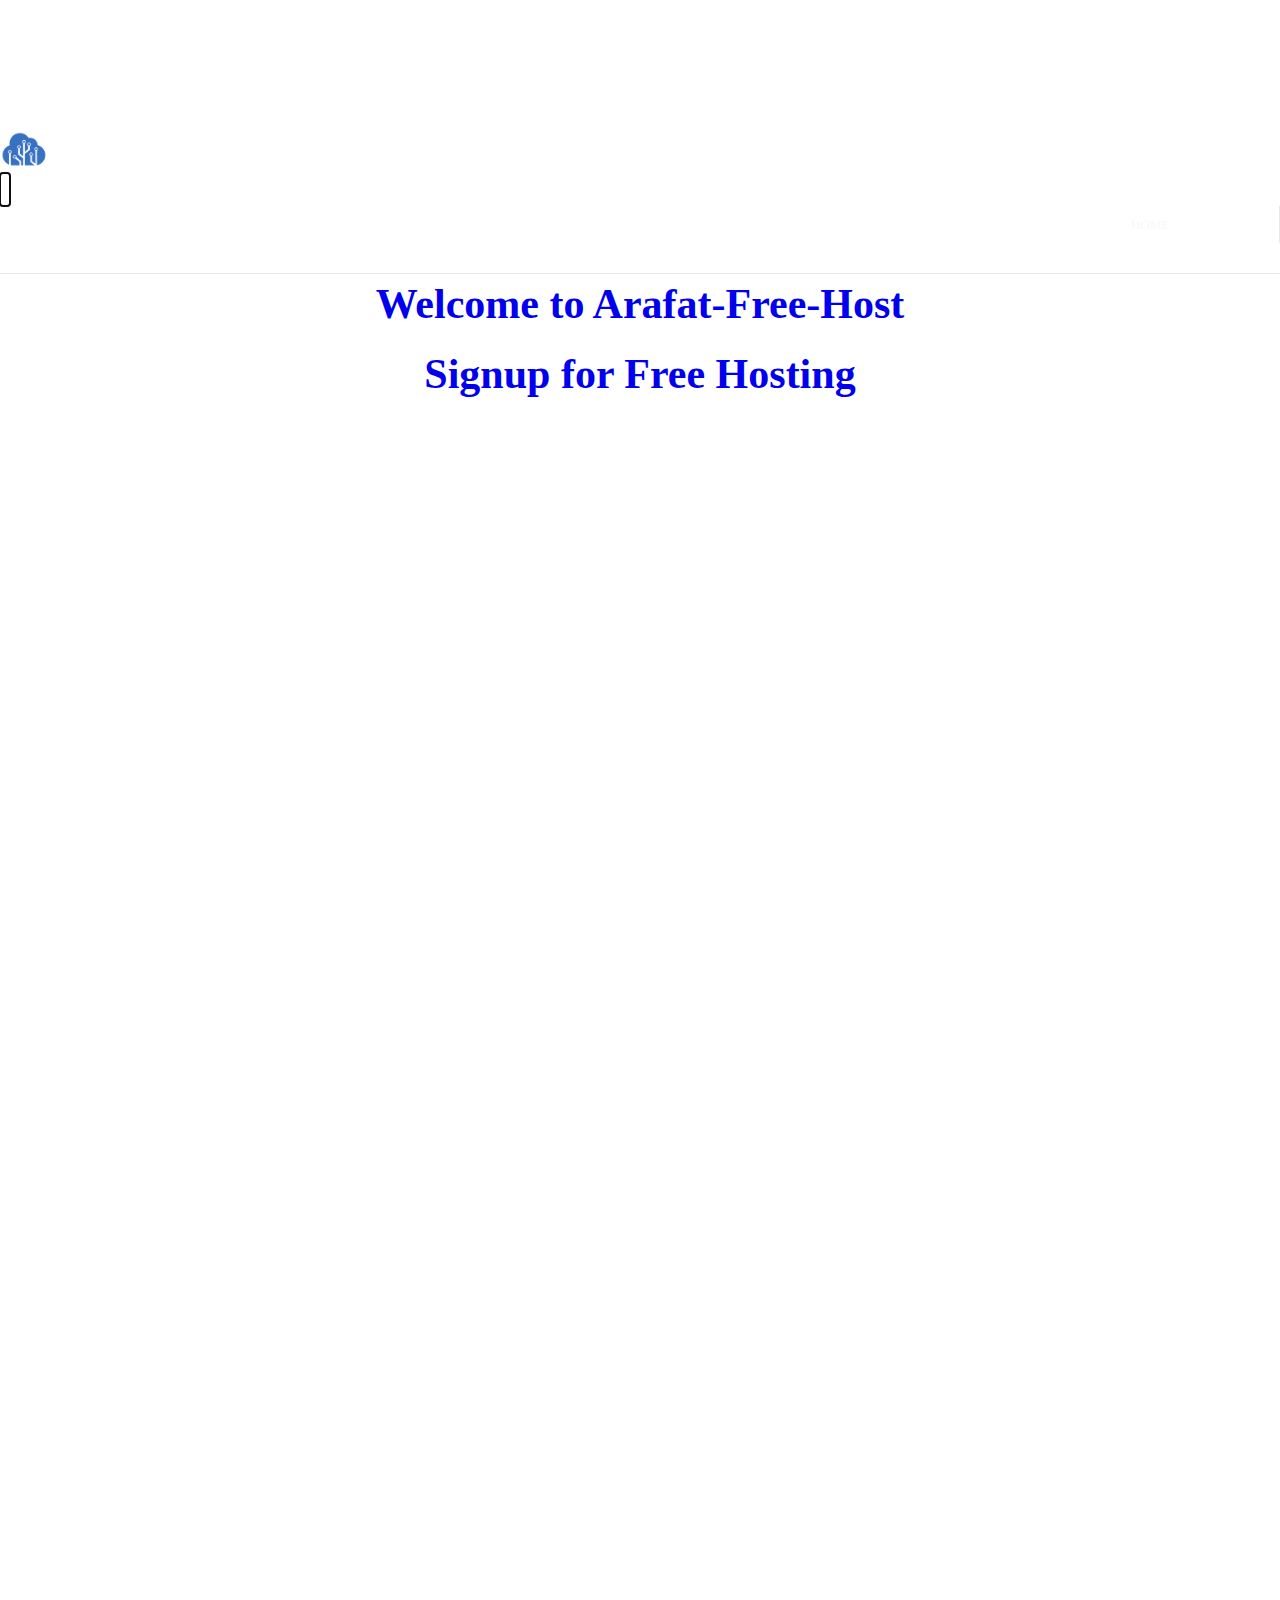
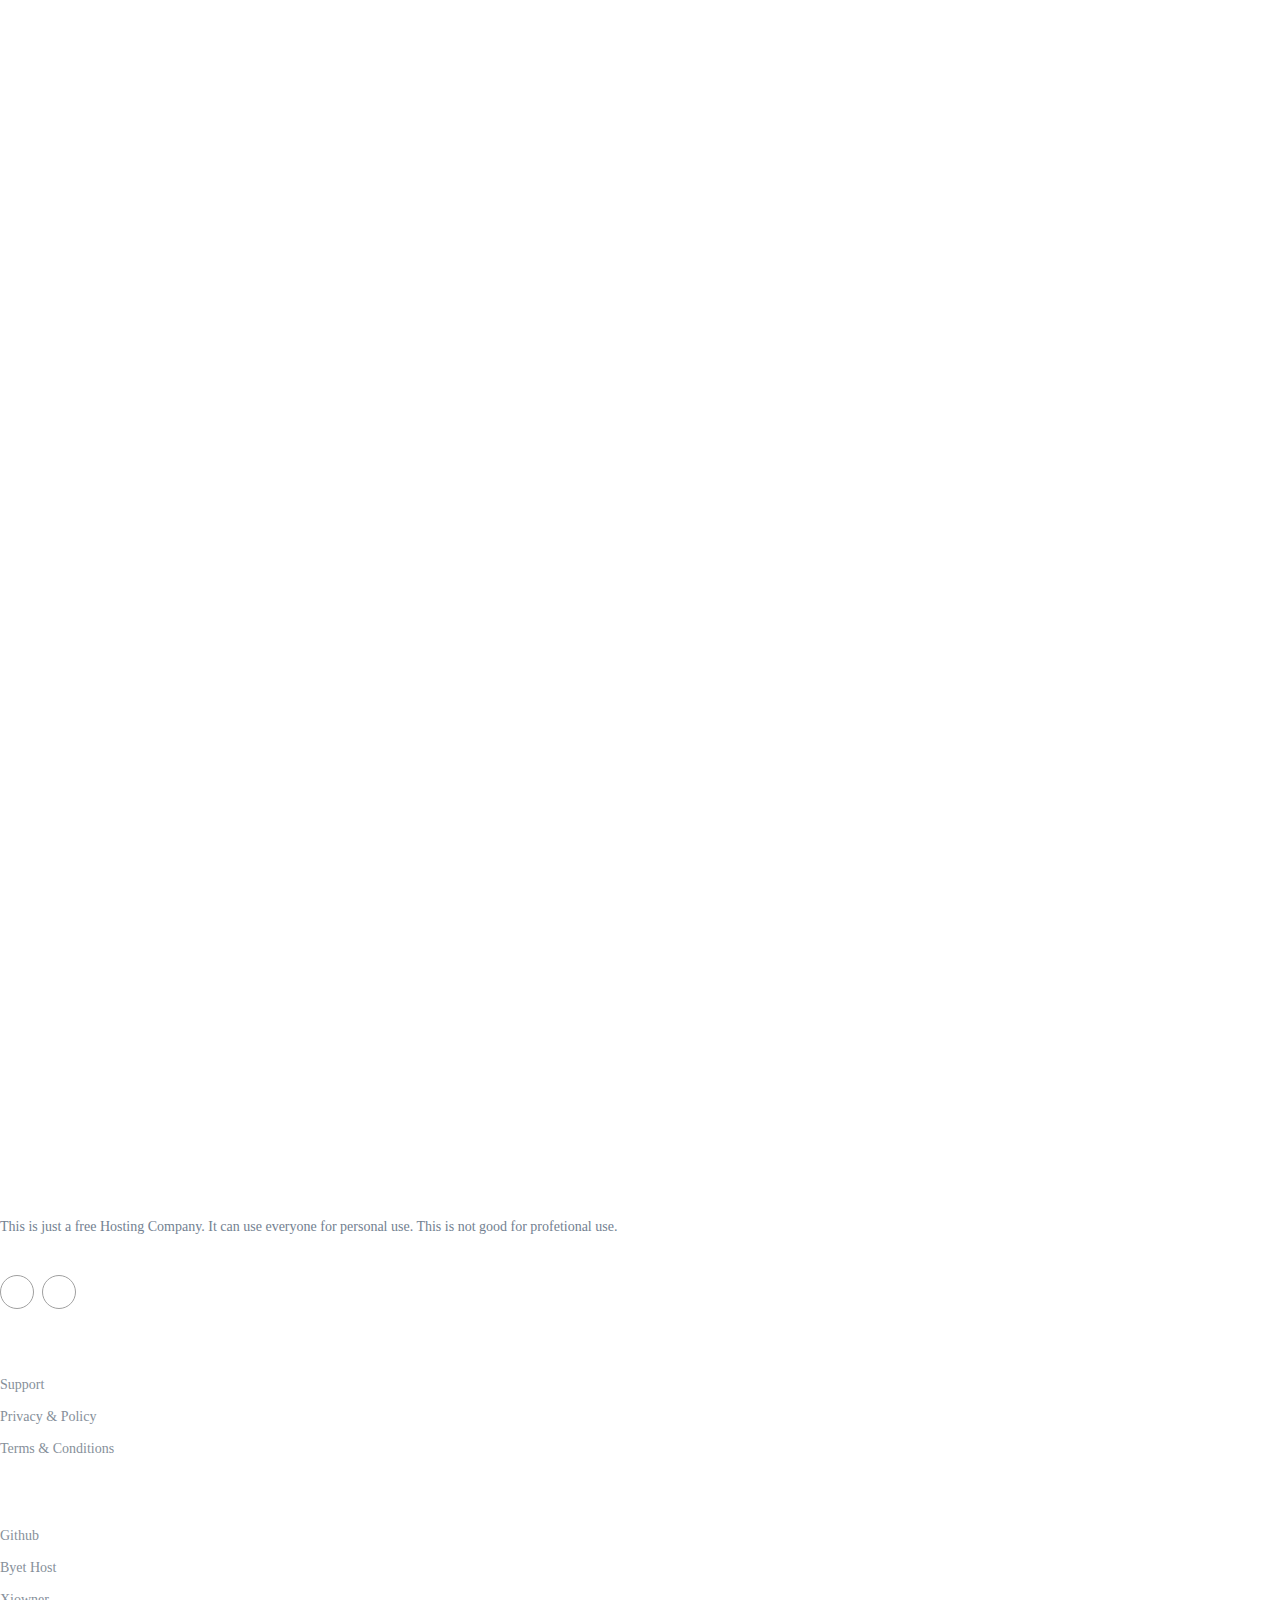
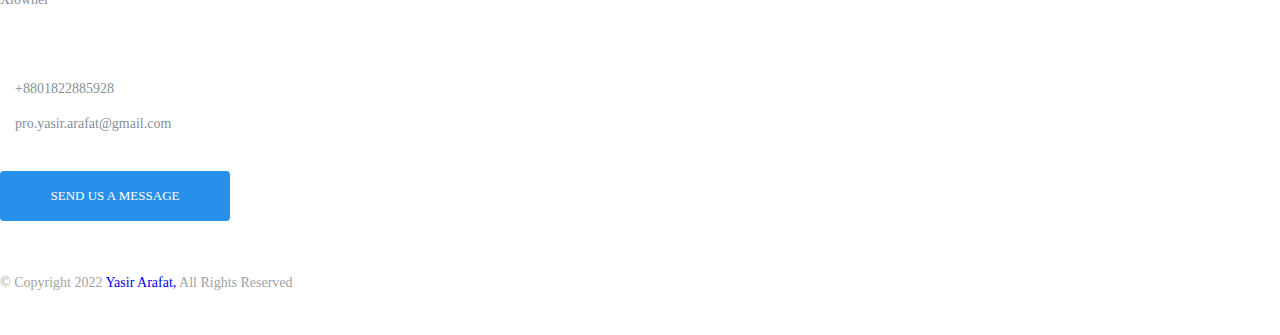
==== index1.html @ 0eecffb5 "Merge pull request #10 from Xiowner-Inc/main" ====
<!DOCTYPE html>

<!--[if IE 8 ]><html class="ie ie8" lang="en"> <![endif]-->
<!--[if IE 9 ]><html class="ie ie9" lang="en"> <![endif]-->
<!--[if (gte IE 9)|!(IE)]><!--><html lang="en"> <!--<![endif]-->
<head>
  <title>Arafat-Free-Host</title>

  <meta name="keywords" content="free hosting signup, signup for free hosting, free web hosting signup form, apply for free hosting, free hosting application form. free webhosting signup" />
  <meta name="title" content="Signup for Free Hosting" />
  <meta name="author" content="Administrator" />
  <meta name="description" content="Signup here for your bannerless, free web hosting account with PHP, MySQL, cPanel, File Manager and much more with instant activation" />
  <meta name="viewport" content="width=device-width, initial-scale=1, maximum-scale=1">
  <!--[if IE]>
  <script src="js/html5shiv.js"></script>
  <![endif]-->
  <!--////////// CSS Stylesheet  ///////////-->
  <link rel="stylesheet" href="https://byet.host/css/style.css">
  <!--////////// jQuery Source  ///////////-->
  <script src="https://ajax.googleapis.com/ajax/libs/jquery/1.11.0/jquery.min.js"></script>
  <script type="https://byet.hosttext/javascript" src="https://byet.host/js/jquery.easing.1.3.js"></script>
  <!--////////// Layerslider files  ///////////-->
  <script src="https://byet.host/layerslider/js/greensock.js" type="text/javascript"></script>
  <script src="https://byet.host/layerslider/js/layerslider.transitions.js" type="text/javascript"></script>
  <script src="https://byet.host/layerslider/js/layerslider.kreaturamedia.jquery.js" type="text/javascript"></script>
<link rel="stylesheet" href="https://byet.host/css/bs.css">
<link rel="shortcut icon" href="https://user-images.githubusercontent.com/96917595/158112090-256964d6-cac9-4599-87ca-09473b7a6423.png" type="image/vnd.microsoft.icon" />
<link rel="icon" href="img/favicon.png" type="image/vnd.microsoft.icon" />

<!-- main css file -->
<link rel="stylesheet" href="css/custom/style.css">
<!-- responsive css file -->
<link rel="stylesheet" href="css/responsive/responsive.css">
<!-- favicon -->
<link rel="icon" type="image/png" href="img/favicon.png">


<!--[if lt IE 9]>
  <script src="https://oss.maxcdn.com/html5shiv/3.7.2/html5shiv.min.js"></script>
  <script src="https://oss.maxcdn.com/respond/1.4.2/respond.min.js"></script>
<![endif]-->
</head>



<body id="section-home">

<!-- ======= /1.01 Header Area ====== -->

  <header>
    <div class="headerTopArea">
        <div class="container">
            <div class="row">
                <div class="col-lg-5 col-md-2 col-5">
                    <div class="langOpt">
                        <span class="langIcon"><span class="langCode">en</span><i class="icofont icofont-caret-down"></i> </span>
                        <ul class="lang">
                            <li data-code="en">english</li>
                            <li data-code="bn">bengali</li>
                            <li data-code="ar">aribic</li>
                            <li data-code="da">dansk</li>
                        </ul>
                    </div>
                </div>
                <div class="col-lg-7 col-md-10 col-7">
                    <ul class="topInfo">
                        <li class="call"><a href="tel:+8801822885928"><i class="icofont icofont-ui-call"></i>+8801822885928</a></li>
                        <li class="email" style="color:rgb(255, 255, 255)"><a href="mailto:pro.yasir.arafat@gmail.com"><i class="icofont icofont-ui-v-card"></i>pro.yasir.arafat@gmail.com</a></li>
                        
                    </ul>
                    <div class="clientLogin">
                        <form action="login.php" method="post">
                            <div class="closeBtn"><i class="icofont icofont-close"></i></div>
                            <div class="h5">sign in</div>
                            <div class="userName"><input name="userName" placeholder="Username" type="text"></div>
                            <div class="password"><input name="password" placeholder="Password" type="password"></div>
                            <input type="submit" value="sign in">
                            <div class="h5">Forgot Passsword? <a href="#">Click here</a></div>
                            <div class="logBtm">
                                <div class="h5">Don’t have an account yet?</div>
                                <a href="#" class="signUp">Click here to sign up.</a>
                            </div>
                        </form>
                    </div>
                </div>
            </div>
        </div>
    </div>
    <div class="headerBottomArea">
        <div class="container">
            <div class="row">
                <div class="col-lg-2 col-md-3 col-9">
                    <a href="index.html" class="logo"><img src="img/logo1.png" alt=""></a>
                </div>
                <div class="col-lg-9 col-md-7 menuCol col-9">
                    <div class="navbar-header">
                        <button type="button" class="navbar-toggle collapsed" data-toggle="collapse" data-target="#navbar" aria-expanded="false" aria-controls="navbar">
                            <span class="sr-only"></span>
                            <i class="fa fa-navicon"></i>
                        </button>
                    </div>
                    <nav id="navbar" class="collapse navbar-collapse">
                        <ul id="nav">
                            <li class="current-menu-item"><a href="index.html">Home</a></li>
                                
                                
                            
                            <li><a href="#">hosting</a></li>
                            
                            
                                
                                        
                                    
                                    
                            
                    
                </div>
            </div>
        </div>
    </div>
</header>
<!-- ======= /1.01 Header Area ====== -->








  <!--////////// FEATURES SECTION ////////// --> <section id="features">  <div class="container"> <div class="row">  
    
    <div class="section-title">
     <h1><strong><a href="#">Welcome to Arafat-Free-Host</a></strong></h1>
      <h1><a href="#">Signup for Free Hosting</h1></a>
      <h2>Fill out the form below using Mozilla Firefox and your free hosting account will be activated instantly!<br />

<em>(Internet Explorer is not recommended)</em><br />

Please do not translate this page, you will not be able to signup though a translator!</h2>
    </div>

    </div><!-- /row -->
    <iframe  src="https://byet.host/signup.php" frameborder="0" scrolling="auto" width="100%" height="2080" marginwidth="0" marginheight="0" ></iframe>

  </section>

      <!--////////// CLOUDS BACKGROUND ////////// -->


  <!-- ======= 1.09 footer Area ====== -->
      <footer class="secPdngT animated">
        <div class="container">
            <div class="row">
                <div class="col-md-3">
                    <div class="footerInfo">
                        <a href="index.html" class="footerLogo">
                            <img src="img/logo.png" alt="">
                        </a>
                        <div class="footerTxt">
                            <p>This is just a free Hosting Company. It can use everyone for personal use. This is not good for profetional use.</p>
                        </div>
                        <ul class="footerLinkIcon">
                            <li><a href="https://facebook.com/devproarafat/"><i class="icofont icofont-social-facebook"></i></a></li>
                            <li><a href="https://twitter.com/devproarafat/"><i class="icofont icofont-social-twitter"></i></a></li>
                            
                            
                        </ul>
                    </div>
                </div>
                <div class="col-md-3">
                    <div class="widget">
                        <div class="h4">Important Links</div>
                        <ul class="footerLink">
                            <li><a href="https://devproarafat.me/contact-me/">Support</a></li>
                            <li><a href="https://byet.host/terms-of-service">Privacy & Policy</a></li>
                            <li><a href="https://byet.host/terms-of-service">Terms & Conditions</a></li>
                          
                        </ul>
                    </div>
                </div>
                <div class="col-md-3">
                    <div class="widget">
                        <div class="h4">out pertners</div>
                        <ul class="footerLink">
                            <li><a href="https://github.com/proarafat/">Github</a></li>
                            <li><a href="https://byet.host/">Byet Host</a></li>
                            <li><a href="https;//xiowner.com/">Xiowner</a></li>
                        </ul>
                    </div>
                </div>
                <div class="col-md-3">
                    <div class="contactInfo">
                        <div class="h4">contact with us</div>
                        <span class="call"><a href="tel:+8801822885928"><i class="icofont icofont-ui-call"></i>+8801822885928</a></span>
                        <span class="email"><a href="mailto:pro.yasir.arafat@gmail.com"><i class="icofont icofont-ui-v-card"></i>pro.yasir.arafat@gmail.com</a></span>
                        <a href="https://devproarafat.me/contact-me/" class="contactBtn Btn">Send us a message</a>

                    </div>
                </div>
            </div>
            <div class="row">
                <div class="col-md-12">
                    <div class="copyrightTxt">
                        <p>&copy; Copyright 2022 <a href="https://github.com/proarafat/">Yasir Arafat,</a> All Rights Reserved </p>
                        
                    </div>
                </div>
            </div>
        </div>
    </footer>
 <!-- ======= /1.09 footer Area ====== -->

  <!--////////// JAVASCRIPT FILES INCLUDES //////////-->
  <script src="https://byet.host/js/bootstrap.min.js"></script>
  <script src="https://byet.host/js/bootstrap-hover-dropdown.min.js"></script>
  <script src="https://byet.host/js/respond.min.js"></script>
  <script src="https://byet.host/js/owl.carousel.js"></script>
  <script src="https://byet.host/js/jquery.ui.totop.js"></script>
  <script src="https://byet.host/js/custom.js"></script>



   <!-- jQuery (necessary for Bootstrap's JavaScript plugins) -->
   <script src="js/jquery.1.11.3.min.js"></script>
   <!-- jQuery -->
   <script src="js/bootstrap.min.js"></script>
   <!-- Bootstrap -->
   <script src="js/owl.carousel.min.js"></script>
   <!-- owlCarousel -->
   <script src="js/waypoints.min.js"></script>
   <!-- waypoint -->
   <script src="js/active.js"></script>
   <!-- active js -->
   <script src="js/chatScript.js" type="text/javascript"></script>
   <!--End of Tawk.to Script-->


  </body>
</html>
---- css/custom/style.css ----
/*
*******************************************
*******************************************

@File: Spark Theme Styles

* This file contains the styling for the actual theme, this
is the file you need to edit to change the look of the
theme.

This files contents are outlined below>>>>>

*******************************************
*******************************************

==== INDEX PAGE CSS

** - Browser Reset + Common Styles.
** - Home Page Styles.

** - About Page Styles.
** - Domain Search Page Styles.
** - WebHosting Page Styles.
** - Testimonial Page Styles.
** - Domain Manage Page Styles.
** - Account Manage Page Styles.
** - Hosting Manage Page Styles.
** - Faq Page Styles.
** - Contact Page Styles.
** - Cart Page Styles.
** - Checkout Page Styles.
** - Blog Page Styles.
** - Single-Blog Page Styles.
** - Support Page Styles.
** - ComingSoon Page Styles.
** - 404 Page Styles.
** - Home Page V1 Styles.
** - Home Page V2 Styles.
** - Home Page V3 Styles.
** - Home Page V4 Styles.
** - Home Page RTL Version Styles.




*/

/*
*****************************************
>>> |Imported Css|
*****************************************
*/

@import url("../bootstrap.min.css");
@import url("../font-awesome.min.css");
@import url("../animate.min.css");
@import url("../../fonts/webfonts/fonts.css");
@import url("../icofont.css");
@import url("../owl.carousel.css");

/*
*****************************************
>>> | Browser Reset & Common CSS|
*****************************************
*/

* {
    margin: 0px;
    padding: 0px;
}

h1,
h2,
h3,
h4,
h5,
h6,
p {
    margin: 0 0 10px 0;
}

h1,
.h1 {
    font-family: 'proxima_nova_rgbold';
}

h2,
.h2,
h3,
.h3,
h4,
.h4,
h5,
.h5,
h6,
.h6 {
    font-family: 'proxima_novasemibold';
    margin: 0 0 10px 0;
}

a,
a:hover,
a:focus,
a:visited {
    text-decoration: none !important;
    outline: none !important
}

input {
    outline: none !important;
}

body {
    font-family: 'proxima_nova_rgregular';
    font-size: 15px;
    line-height: 20px;
    color: #738191
}

.floatleft {
    float: left !important;
}

.floatright {
    float: right !important;
}

.static {
    position: static !important;
}

.fixed {
    position: fixed !important;
}

.relative {
    position: relative !important;
}

.absolute {
    position: absolute !important;
}

span {
    display: inline-block
}

img {
    max-width: 100%
}

.Btn {
    line-height: 50px;
    display: inline-block;
    font-size: 13px;
    font-family: 'proxima_nova_rgbold';
    text-transform: uppercase;
    padding: 0 25px;
    color: #fff;
    border-radius: 4px;
    min-width: 180px;
    text-align: center
}

.Btn i {
    margin-right: 15px
}

.Btn:hover {
    color: #fff
}

.secPdng {
    padding: 90px 0
}

.secPdngB {
    padding-bottom: 90px
}

.secPdngT {
    padding-top: 90px
}

.padTopNone {
    padding-top: 0;
}

.padBtmNone {
    padding-bottom: 0
}

.sectionTitle {
    margin-bottom: 60px;
    text-align: center
}

.sectionTitle .h2 {
    font-size: 30px;
    line-height: 40px;
    margin: 0
}

.sectionBar {
    height: 1px;
    width: 100%;
    background: #EAEAEA
}

.pageTitle .h2 {
    font-size: 26px;
    font-family: 'proxima_nova_rgbold';
}

.pageTitle {
    padding: 40px 0;
}

.pageTitleArea {
    background: #f6fbff none repeat scroll 0 0;
}

.pageIndicate {
    list-style: outside none none;
    margin: 0;
}

.pageIndicate > li {
    display: inline-block;
}

.pageIndicate a {
    color: #8ba1b9;
    display: inline-block;
    position: relative;
    -webkit-transition: .4s;
    transition: .4s;
}

.pageIndicate a::after {
    content: "/";
    margin-left: 6px;
}

.pageIndicate > li:last-child a::after {
    content: "";
}

.pageIndicate a:hover {
    color: #ffffff;
}


/*preloader*/

.preloader {
    width: 100%;
    height: 100%;
    position: fixed;
    z-index: 999999;
}

.sk-cube-grid {
    width: 40px;
    height: 40px;
    position: absolute;
    top: 50%;
    left: 50%;
    margin-left: -20px;
    margin-top: -20px
}

.sk-cube-grid .sk-cube {
    width: 33%;
    height: 33%;
    background-color: #fff;
    float: left;
    -webkit-animation: sk-cubeGridScaleDelay 1.3s infinite ease-in-out;
    animation: sk-cubeGridScaleDelay 1.3s infinite ease-in-out;
}

.sk-cube-grid .sk-cube1 {
    -webkit-animation-delay: 0.2s;
    animation-delay: 0.2s;
}

.sk-cube-grid .sk-cube2 {
    -webkit-animation-delay: 0.3s;
    animation-delay: 0.3s;
}

.sk-cube-grid .sk-cube3 {
    -webkit-animation-delay: 0.4s;
    animation-delay: 0.4s;
}

.sk-cube-grid .sk-cube4 {
    -webkit-animation-delay: 0.1s;
    animation-delay: 0.1s;
}

.sk-cube-grid .sk-cube5 {
    -webkit-animation-delay: 0.2s;
    animation-delay: 0.2s;
}

.sk-cube-grid .sk-cube6 {
    -webkit-animation-delay: 0.3s;
    animation-delay: 0.3s;
}

.sk-cube-grid .sk-cube7 {
    -webkit-animation-delay: 0s;
    animation-delay: 0s;
}

.sk-cube-grid .sk-cube8 {
    -webkit-animation-delay: 0.1s;
    animation-delay: 0.1s;
}

.sk-cube-grid .sk-cube9 {
    -webkit-animation-delay: 0.2s;
    animation-delay: 0.2s;
}

@-webkit-keyframes sk-cubeGridScaleDelay {

    0%,
    70%,
    100% {
        -webkit-transform: scale3D(1, 1, 1);
        transform: scale3D(1, 1, 1);
    }

    35% {
        -webkit-transform: scale3D(0, 0, 1);
        transform: scale3D(0, 0, 1);
    }
}

@keyframes sk-cubeGridScaleDelay {

    0%,
    70%,
    100% {
        -webkit-transform: scale3D(1, 1, 1);
        transform: scale3D(1, 1, 1);
    }

    35% {
        -webkit-transform: scale3D(0, 0, 1);
        transform: scale3D(0, 0, 1);
    }
}

/* *****************************************
>>> | Preview Page Css Start |
***************************************** */

.preview-page .headerBottomArea {
    text-align: center;
    padding: 65px 0;
    border-bottom: none;
}

/* Preview-Hero-area Start */

.preview-hero-area {
    display: flex;
    height: 500px;
    flex-direction: column;
    justify-content: center;
    text-align: center;
}

.preview-hero-area .preview-hero-area-content h1 {
    /* Style for "Best Respo" */
    width: 758px;
    height: 120px;
    color: #000000;
    font-family: 'proxima_nova_rgregular';
    font-size: 48px;
    font-weight: 700;
    line-height: 60px;
    margin: 0 auto 30px;
}

.preview-hero-area .preview-hero-area-content p {
    /* Style for "Spark is a" */
    width: 682px;
    height: 80px;
    color: #313339;
    font-family: 'proxima_nova_rgregular';
    font-size: 21px;
    font-weight: 400;
    line-height: 34px;
    margin: 0 auto;
}

.preview-hero-btn-area {
    margin-top: 20px;
}

.preview-hero-area .preview-hero-area-content a {
    display: inline-block;
    width: 203px;
    height: 56px;
    border-radius: 3px;
    background-color: #000000;
    color: #ffffff;
    font-family: 'proxima_nova_rgregular';
    font-size: 15px;
    font-weight: 700;
    text-transform: uppercase;
    letter-spacing: 2px;
    margin: 0 8px;
    line-height: 56px;
}

.preview-hero-area .preview-hero-area-content a.purchase-btn {
    /* Style for "Rectangle" */
    width: 292px;
    height: 56px;
    border-radius: 3px;
    background-color: #1e8dee;
}

/* Preview-Hero-area End */

/* Preview facility-area Start */

.facility-area {
    padding-top: 60px;
    padding-bottom: 114px;
}

.facility-area .single-facility {
    text-align: center;
}

.facility-area .single-facility h2 {
    /* Style for "4 Homepage" */
    color: #ffffff;
    font-family: 'proxima_nova_rgregular';
    font-size: 28px;
    font-weight: 700;
}

.facility-area .single-facility p {
    /* Style for "Spark come" */
    color: #ffffff;
    font-family: 'proxima_nova_rgregular';
    font-size: 18px;
    font-weight: 400;
    line-height: 26px;
}

.facility-area .single-facility .facility-icon {
    /* Style for "sidebar@2x" */
    width: 45px;
    height: 45px;
    display: flex;
    flex-direction: column;
    justify-content: center;
    margin: 0 auto;
    margin-bottom: 10px;
}

/* Preview facility-area End */

/* Preview preview-area Start */

.preview-area {
    padding: 114px 0;
    background: #fff;
    position: relative;

}

.preview-area-gradient {
    position: absolute;
    left: 0;
    top: 0;
    width: 100%;
    height: 114px;
    /* Permalink - use to edit and share this gradient: http://colorzilla.com/gradient-editor/#fafafa+0,ffffff+55 */
    background: #fafafa;
    /* Old browsers */
    background: -moz-linear-gradient(top, #fafafa 0%, #ffffff 55%);
    /* FF3.6-15 */
    background: -webkit-linear-gradient(top, #fafafa 0%, #ffffff 55%);
    /* Chrome10-25,Safari5.1-6 */
    background: linear-gradient(to bottom, #fafafa 0%, #ffffff 55%);
    /* W3C, IE10+, FF16+, Chrome26+, Opera12+, Safari7+ */
    filter: progid:DXImageTransform.Microsoft.gradient(startColorstr='#fafafa', endColorstr='#ffffff', GradientType=0);
    /* IE6-9 */
}

.section-title {
    padding-bottom: 100px;
    text-align: center;
    margin: 0 auto;
}

.section-title h1 {
    /* Style for "Check 4 Ho" */
    color: #ffffff;
    font-family: 'proxima_nova_rgregular';
    font-size: 42px;
    font-weight: 700;
    line-height: 60px;
}

.section-title p {
    /* Style for "Spark come" */
    color: #313339;
    font-family: 'proxima_nova_rgregular';
    font-size: 21px;
    font-weight: 400;
    line-height: 34px;
}

.filters {
    margin-bottom: 60px;
    text-align: center;
}

.gmargin-bottomery-section ul li {
    display: inline-block;
    margin: 0 20px;
    cursor: pointer;
}

.gmargin-bottomery-section ul li span {
    color: blue;
}

.gmargin-bottomery-section ul li.active span {
    color: red;
}

a.preview-single-pages-content {
    display: inline-block;
    width: 100%;
}

.preview-single-pages {
    text-align: center;
    overflow: hidden;
}

a.preview-single-pages-content {
    display: inline-block;
    width: 100%;
    margin-bottom: 75px;
}

.preview-single-pages {
    overflow: hidden;
}

.preview-single-pages h2 {
    text-align: center;
}
.preview-single-pages:hover h2 {
    color: #1e8dee;
}

.preview-single-pages-img {
    /* Style for "Rectangle" */
    box-shadow: 0 169px 60px -172px rgba(0, 0, 0, 1);
    border-radius: 8px;
    border: 1px solid #e3e7ea;
    background-color: #d8d8d8;
}

.preview-home-pages-area .col-md-6:nth-child(odd) .preview-single-pages {
    float: right;
    padding-right: 20px;
}

.preview-home-pages-area .col-md-6:nth-child(even) .preview-single-pages {
    float: left;
    padding-left: 20px;
}

.no-margin a {
    margin-bottom: 0;
}

.preview-single-pages h2 {
    margin-top: 30px;
    /* Style for "Home v1" */
    color: #313339;
    font-family: 'proxima_nova_rgregular';
    font-size: 28px;
    font-weight: 700;
}

.items-container.inner-page-items.inner-page-items-top {
    margin-top: 100px;
}

/* Preview preview-area End */

/* Preview preview-get-area Start */

.preview-get-area {
    /* Style for "Rectangle" */
    width: 100%;
    height: 905px;
    background-color: #2f3642;
    padding: 130px 0 0;
}

.preview-get-area .section-title {
    /* Style for "Get your S" */
    padding-bottom: 30px;
}

.preview-get-area .section-title h1 {
    /* Style for "Get your S" */
    width: 758px;
    height: 60px;
    color: #ffffff;
    font-family: 'proxima_nova_rgregular';
    font-size: 48px;
    font-weight: 700;
    line-height: 60px;
}

.preview-get-area .section-title p {
    /* Style for "You can ge" */
    width: 560px;
    height: 69px;
    color: #ffffff;
    font-family: 'proxima_nova_rgregular';
    font-size: 21px;
    font-weight: 400;
    line-height: 34px;
    margin: 0 auto;
}

.preview-get-area .section-title a.preview-get-btn {
    /* Style for "Rectangle" */
    width: 292px;
    height: 56px;
    border-radius: 3px;
    background-color: #1e8dee;
    color: #ffffff;
    font-family: 'proxima_nova_rgregular';
    font-size: 15px;
    font-weight: 700;
    text-transform: uppercase;
    letter-spacing: 2px;
    display: inline-block;
    line-height: 56px;
    margin-top: 33px;
}

.get-area-img {
    text-align: center;
}

/* Preview preview-get-area End */

/* Preview preview-get-area End */

.preview-footer {
    padding: 45px 0;
    text-align: center;
}

.preview-footer .preview-footer-text p {
    /* Style for "© Copyrigh" */
    color: #313339;
    font-family: 'proxima_nova_rgregular';
    font-size: 15px;
    font-weight: 400;
    margin-bottom: 0;
}

/* Preview preview-get-area End */

/* *****************************************
>>> | Preview Page Css End |
***************************************** */

/*
*****************************************
>>> | Header Area Css |
*****************************************
*/

header .langIcon {
    font-size: 13px;
    line-height: 30px;
    font-family: 'proxima_novasemibold';
    cursor: pointer;
    margin: 10px 0;
    padding: 0 15px;
}

header .lang {
    margin: 0;
    position: absolute;
    width: 200px;
    list-style: none;
    background: #fff;
    top: 50px;
    left: 70px;
    text-align: center;
    box-shadow: 0 0 5px RGBA(0, 0, 0, 0.4);
    z-index: 2;
    padding: 10px;
    opacity: 0;
    visibility: hidden;
    -webkit-transition: all .4s ease-in-out 0s;
    -o-transition: all .4s ease-in-out 0s;
    transition: all .4s ease-in-out 0s;
    -webkit-transform: translateY(60px);
    transform: translateY(60px);
    z-index: 12
}

header .lang.clicked {
    opacity: 1;
    visibility: visible;
    -webkit-transform: translateY(0);
    transform: translateY(0);
}

header .lang li {
    display: block;
    line-height: 40px;
    margin-bottom: 1px;
    text-transform: capitalize;
    background: #f1f1f1;
    cursor: pointer;
    -webkit-transition: .4s;
    transition: .4s;
}

header .langIcon i {
    margin-left: 10px
}

header .topInfo {
    list-style: outside none none;
    margin: 0;
    text-align: right
}

header .topInfo li {
    display: inline-block;
}

header .topInfo li a {
    display: inline-block;
    font-size: 13px;
    line-height: 50px;
    font-family: 'proxima_novasemibold';
    margin-left: 30px
}

header .topInfo li span i,
header .topInfo li a i {
    margin-right: 15px;
}

header .topInfo li.clientAreaLi span {
    padding: 0 30px;
    color: #fff;
    cursor: pointer;
    display: inline-block;
    line-height: 50px;
    font-size: 13px;
    line-height: 50px;
    font-family: 'proxima_novasemibold';
    margin-left: 30px
}

header .headerTopArea {
    border-bottom: 1px solid #ffffff
}

.v2 header .headerTopArea {
    background: #2bc7e2
}

header .logo {
    display: inline-block;
    height: 37px;
    position: relative;
    z-index: 9
}

header .logo img {
    height: 100%;
}

header .headerBottomArea {
    padding: 30px 0;
    border-bottom: 1px solid #eaeaea;
}

.navbar-toggle {
    color: #288feb;
    font-size: 20px;
    margin: 0;
    background: transparent;
    padding: 5px;
    border: none;
    outline: 5px auto -webkit-focus-ring-color;
    cursor: pointer;
}

header nav#navbar > ul {
    text-align: right;
    margin-bottom: 0;
    padding-right: 4px
}

header nav#navbar ul > li {
    display: inline-block;
    position: relative
}

header nav#navbar ul > li > a {
    color: #ffffff;
    display: inline-block;
    font-size: 13px;
    line-height: 37px;
    padding: 0 15px;
    text-transform: uppercase;
    font-family: 'proxima_novasemibold';
    -webkit-transition: .4s;
    transition: .4s;
}

header nav#navbar ul > li.subPar > a:after {
    margin-left: 10px;
    content: '\f107';
    font-family: 'fontawesome'
}

header nav#navbar ul.sub-menu > li.subPar > a:after {
    margin-left: 10px;
    content: '\f107';
    font-family: 'fontawesome';
    position: absolute;
    right: 20px
}

.sub-menu {
    z-index: 9999999999 !important
}

@media only screen and (min-width: 992px) and (max-width: 6000px) {

    /*for dropdown*/
    .subPar > a {
        position: relative;
    }

    .subPar > a:before {
        background: transparent;
        bottom: -15px;
        content: "";
        height: 10px;
        left: calc(50% - 10px);
        margin-left: -5px;
        position: absolute;
        width: 0;
        z-index: 1;
        border-color: transparent;
        border-width: 10px;
        border-style: solid;
        opacity: 0;
        visibility: hidden;
    }

    .subPar:hover > a:before {
        opacity: 1;
        visibility: visible;
        -webkit-transition-delay: .2s;
        transition-delay: .2s;
        -webkit-transition-duration: .4s;
        transition-duration: .4s;
    }


    header nav#navbar > ul {
        border-right: 1px solid #e4e9f0;
    }

    header nav#navbar ul > li::before {
        background: transparent;
        content: "";
        height: 100%;
        left: 0;
        position: absolute;
        top: 100%;
        width: 100%;
    }

    header nav#navbar ul.sub-menu > li.subPar > a:after {
        content: '\f105';
    }

    header nav#navbar ul > li ul li:before {
        display: none
    }

    #nav > li > ul.sub-menu {
        left: 0;
        position: absolute;
        text-align: left;
        top: 50px;
        width: 270px;
        z-index: 2;
        opacity: 0;
        visibility: hidden;
        -webkit-transition-duration: .4s;
        transition-duration: .4s;
    }

    #nav > li:nth-child(5) > ul.sub-menu,
    #nav > li:nth-child(6) > ul.sub-menu,
    #nav > li:nth-child(7) > ul.sub-menu,
    #nav > li:nth-child(8) > ul.sub-menu,
    #nav > li:nth-child(9) > ul.sub-menu,
    #nav > li:nth-child(10) > ul.sub-menu,
    #nav > li:nth-child(11) > ul.sub-menu {
        right: 0;
        left: auto
    }

    #nav > li:nth-child(4) > ul.sub-menu > li > .sub-menu,
    #nav > li:nth-child(5) > ul.sub-menu > li > .sub-menu,
    #nav > li:nth-child(6) > ul.sub-menu > li > .sub-menu,
    #nav > li:nth-child(7) > ul.sub-menu > li > .sub-menu,
    #nav > li:nth-child(8) > ul.sub-menu > li > .sub-menu,
    #nav > li:nth-child(9) > ul.sub-menu > li > .sub-menu,
    #nav > li:nth-child(10) > ul.sub-menu > li > .sub-menu,
    #nav > li:nth-child(11) > ul.sub-menu > li > .sub-menu {
        right: 100%;
        left: auto
    }

    #nav > li:hover > ul.sub-menu {
        opacity: 1;
        visibility: visible;
    }

    #nav > li > ul.sub-menu li {
        border-right: 2px solid;
        border-left: 2px solid;
        background: transparent;
        -webkit-transform: translateY(60px);
        transform: translateY(60px);
        -webkit-transition: all .4s ease-in-out 0s;
        -o-transition: all .4s ease-in-out 0s;
        transition: all .4s ease-in-out 0s;
    }

    #nav > li ul.sub-menu li:first-child {
        border-top: 2px solid #2bc7e2;
    }

    #nav > li ul.sub-menu li:last-child {
        border-bottom: 2px solid #2bc7e2;
    }

    #nav > li:hover ul.sub-menu li {
        -webkit-transform: translateY(0);
        transform: translateY(0);
        background: #fff;
    }

    #nav > li ul.sub-menu > li > .sub-menu {
        left: 100%;
        position: absolute;
        text-align: left;
        top: -2px;
        width: 270px;
        z-index: 2;
        opacity: 0;
        -webkit-transition: all .4s ease-in-out 0s;
        -o-transition: all .4s ease-in-out 0s;
        transition: all .4s ease-in-out 0s;
        visibility: hidden;
    }

    #nav > li > ul.sub-menu li:hover ul.sub-menu {
        opacity: 1;
        visibility: visible;
    }

    #nav > li ul.sub-menu li .sub-menu li {
        -webkit-transform: rotateX(-90deg);
        transform: rotateX(-90deg);
        visibility: hidden
    }

    #nav > li ul.sub-menu li:hover .sub-menu li {
        -webkit-transform: rotateX(0);
        transform: rotateX(0);
        visibility: visible
    }

    #nav > li ul.sub-menu li {
        border-bottom: 1px solid #e9e9e9 !important;
        display: block;
        line-height: 50px;
        position: relative
    }

    #nav > li ul.sub-menu li a {
        display: block;
        line-height: 50px;
        padding-left: 40px;
        position: relative;
    }

    #nav > li ul.sub-menu li a::before {
        content: "";
        font-family: "icofont";
        left: 15px;
        position: absolute;
    }

    header nav#navbar ul > li.current-menu-item > a,
    header nav#navbar ul > li > a:hover {
        color: #f8f8f8
    }

    #nav > li ul.sub-menu li:last-child {
        border-bottom: 2px solid #2bc7e2 !important
    }
}


/*mega menu*/

header nav#navbar ul > li.dropdown-megamenu .mega-menu {
    border: 2px solid;
    left: auto !important;
    overflow: hidden;
    position: absolute;
    right: -85px;
    top: 50px;
    width: 865px;
    z-index: 2;
    -webkit-transform: translateY(60px);
    transform: translateY(60px);
    opacity: 0;
    visibility: hidden;
    -webkit-transition: all .4s ease-in-out 0s;
    -o-transition: all .4s ease-in-out 0s;
    transition: all .4s ease-in-out 0s;
    background: #fff;
}

.mega-menu.clearfix > .mMenuCol {
    display: inline-block;
    float: left;
    width: auto;
}

header nav#navbar ul > li.dropdown-megamenu {
    position: static;
}

header nav#navbar ul > li.dropdown-megamenu .mega-menu .mMenuCol {
    border-right: 1px solid #e2eef9;
    float: left;
    padding: 35px 0 25px;
}

header nav#navbar ul > li .menuRow > li {
    display: block;
    margin-bottom: 10px;
    padding-left: 60px;
    padding-right: 40px;
    text-align: left;
}

header nav#navbar ul > li.dropdown-megamenu .menuRow a {
    line-height: 20px;
    padding: 0;
}

header nav#navbar ul > li.dropdown-megamenu .mega-menu .mMenuCol .menuRow:not(:last-child) {
    margin-bottom: 41px;
}

header nav#navbar ul > li .menuRow > li a::before {
    content: "";
    display: block;
    font-family: "icofont";
    left: 34px;
    position: absolute;
    top: 0;
    width: auto;
}

header nav#navbar ul > li.dropdown-megamenu .mega-menu .mMenuCol .menuDiscount {
    height: 391px;
    text-align: center;
    width: 234px;
    background: #eff4f9
}

header nav#navbar ul > li.dropdown-megamenu .mega-menu .mMenuCol:last-child {
    padding: 0;
    border-right: 0
}

.menuDiscount > span {
    font-size: 13px;
    margin-bottom: 5px;
    margin-top: 18px;
    text-transform: uppercase;
}

.mMenuCol .menuDiscount .h3 {
    font-family: "proxima_nova_rgbold";
    font-size: 24px;
    margin-bottom: 10px;
    text-transform: uppercase;
}

.menuDiscount > a {
    -webkit-transition: all 0.4s ease 0s;
    transition: all 0.4s ease 0s;
}

.menuDiscount > a:hover {
    color: #233141;
}

.menuDiscount {
    display: -webkit-box;
    display: -webkit-flex;
    display: -ms-flexbox;
    display: flex;
    -webkit-box-orient: vertical;
    -webkit-box-direction: normal;
    -webkit-flex-direction: column;
    -ms-flex-direction: column;
    flex-direction: column;
    -webkit-box-pack: center;
    -webkit-justify-content: center;
    -ms-flex-pack: center;
    justify-content: center;
}



header nav#navbar ul > li.dropdown-megamenu ul li > a {
    border: none
}

header nav#navbar ul > li.dropdown-megamenu:hover .mega-menu {
    opacity: 1;
    -webkit-transform: translateY(0);
    transform: translateY(0);
    visibility: visible;
}

header nav#navbar ul > li.dropdown-megamenu::before {
    display: none;
}

header nav#navbar ul > li.dropdown-megamenu:hover::before {
    display: block;
}


@media only screen and (min-width: 0px) and (max-width: 991px) {
    .menuCol {
        position: relative;
    }

    .navbar-header {
        position: absolute;
        right: -30px;
        top: 2px;
        z-index: 9;
    }

    header nav#navbar {
        background: #233141;
        position: absolute;
        right: -30px;
        top: 67px;
        width: 280px;
        z-index: 3;
        border: 10px solid RGBA(255, 255, 255, 0.12);
        margin-right: 0
    }

    .sub-menu {
        background: #192C41;
        border-left: 5px solid #288feb;
        display: none
    }

    .sub-menu .sub-menu {
        background: #26415F;
        border-left: 0;
        border-left: 2px solid #fff
    }

    .subPar.active > .sub-menu {
        display: block;
    }

    header nav#navbar ul {
        margin: 0;
    }

    .navbar-toggle {
        color: #288feb;
        font-size: 20px;
        margin: 0;
    }

    header nav#navbar ul li > a {
        border-top: 1px solid RGBA(255, 255, 255, 0.1);
        color: #fff;
        display: block;
        line-height: 45px;
        padding-left: 25px;
        text-align: left;
    }

    header nav#navbar ul li {
        display: block;
    }

    header nav#navbar ul > li:first-child > a {
        border: medium none;
    }

    header nav#navbar ul > li.subPar > a:after {
        right: 20px;
        position: absolute
    }

    /*	mega-menu responsive*/
    header nav#navbar ul > li.dropdown-megamenu .mega-menu {
        background: #288feb none repeat scroll 0 0;
        padding: 20px 0 5px;
        position: static;
        right: 0;
        width: 100%;
        visibility: visible;
        opacity: 1;
        -webkit-transform: scale(1);
        transform: scale(1);
        display: none;
    }

    header nav#navbar ul > li.dropdown-megamenu .mega-menu .mMenuCol {
        border: 0 none;
        float: none;
        padding: 0;
    }

    header nav#navbar ul > li.dropdown-megamenu .mega-menu .mMenuCol:last-child {
        display: none;
    }

    header nav#navbar ul > li.dropdown-megamenu .mega-menu .mMenuCol .menuRow:not(:last-child) {
        margin-bottom: 0;
    }

    header nav#navbar ul > li.dropdown-megamenu.active .mega-menu {
        display: block;
    }

    .dropdown-megamenu.subPar > a::before {
        display: none;
    }
}

header a.cart {
    color: #8697aa;
    font-size: 17px;
    line-height: 37px;
    overflow: hidden;
    display: block;
}

header a.cart .count {
    border-radius: 3px;
    float: right;
    font-size: 12px;
    height: 22px;
    line-height: 22px;
    margin: 8px 0 0 12px;
    text-align: center;
    vertical-align: middle;
    width: 22px;
    font-family: 'proxima_nova_rgbold';
}

header a.cart i {
    display: inline-block;
    float: right;
    line-height: 37px;
    vertical-align: middle;
}

.clientLogin > form {
    background: #233141 none repeat scroll 0 0;
    padding: 20px 20px 0;
    position: absolute;
    right: 15px;
    width: 270px;
    z-index: 2;
    -webkit-transform: translateY(60px);
    transform: translateY(60px);
    -webkit-transition: .4s;
    transition: .4s;
    visibility: hidden;
    opacity: 0
}

.clientLogin > form.clicked {
    -webkit-transform: translateY(0);
    transform: translateY(0);
    visibility: visible;
    opacity: 1
}

.clientLogin .closeBtn {
    color: #40546b;
    cursor: pointer;
    position: absolute;
    right: 18px;
    top: 17px;
    -webkit-transition: .4s;
    transition: .4s;
}

.clientLogin .closeBtn:hover {
    color: #f3746f
}

.clientLogin .h5 {
    color: #fff;
    font-family: "proxima_nova_rgbold";
    font-size: 13px;
    margin-bottom: 15px;
    text-transform: uppercase;
}

.clientLogin > form > div > input {
    background: transparent none repeat scroll 0 0;
    border: medium none;
    border-radius: 5px;
    height: 45px;
    padding-left: 40px;
    width: 100%;
    color: #fff;
    font-size: 13px
}

.clientLogin > form > div > input::-webkit-input-placeholder {
    color: #8fadd0;
}

.clientLogin > form > div > input:-moz-placeholder {
    /* Firefox 18- */
    color: #8fadd0;
}

.clientLogin > form > div > input::-moz-placeholder {
    /* Firefox 19+ */
    color: #8fadd0;
}

.clientLogin > form > div > input:-ms-input-placeholder {
    color: #8fadd0;
}

.clientLogin > form .userName,
.clientLogin > form .password {
    background: #40546b none repeat scroll 0 0;
    border-radius: 3px;
    margin-bottom: 8px;
    position: relative;
}

.clientLogin > form .userName::before,
.clientLogin > form .password::before {
    color: #8fadd0;
    content: "";
    font-family: "icofont";
    font-size: 11px;
    left: 16px;
    line-height: 43px;
    position: absolute;
}

.clientLogin > form .password:before {
    content: '\f052';
}

.clientLogin input[type="submit"] {
    border: medium none;
    border-radius: 4px;
    color: #fff;
    font-family: "proxima_novasemibold";
    line-height: 45px;
    margin-bottom: 20px;
    padding: 0 30px;
    text-transform: uppercase;
    font-size: 13px
}

.clientLogin input[type="submit"] + .h5 {
    font-family: "proxima_novasemibold";
    margin-bottom: 15px;
    text-transform: capitalize;
}

.clientLogin input[type="submit"] + .h5 a {
    text-decoration: underline !important;
}

.logBtm {
    background: #2b3a4c none repeat scroll 0 0;
    margin: 0 -20px;
    padding: 15px 0;
    text-align: center;
}

.logBtm .h5 {
    margin-bottom: 10px;
    text-transform: inherit;
    font-family: 'proxima_novasemibold'
}

.logBtm a {
    font-family: 'proxima_novasemibold';
    color: #f7d16e;
    font-size: 13px;
    position: relative;
}

.logBtm a:before {
    position: absolute;
    width: 100%;
    height: 1px;
    background: #5e6055;
    left: 0;
    bottom: -1px;
    content: '';
}


/*
*****************************************
>>> | Home Area Css |
*****************************************
*/

.homeArea .container {
    position: relative;
    z-index: 1
}

.homeContent {
    color: #fff;
    padding: 140px 0
}

.homeContent span.topTxt {
    font-size: 16px;
    font-family: 'proxima_nova_rgregular';
    margin-bottom: 15px
}

.homeContent span.h2 {
    font-size: 34px;
    margin-bottom: 15px;
    padding-right: 30px;
    line-height: 46px;
    color: #fff;
    font-family: 'proxima_nova_rgbold'
}

.v2 .homeContent {
    color: #233141
}

.v2 .homeSlider1.owl-carousel .homeContent span.topTxt.animated {
    animation-duration: 1.2s;
    animation-name: fadeInLeft;
}

.v2 .homeSlider1.owl-carousel .homeContent span.homeTitle.animated {
    animation-duration: 1.4s;
}

.v2 .homeSlider1.owl-carousel .homeContent .homeBtn.animated {
    animation-duration: 1.2s;
    animation-name: fadeInUp
}



.homeSlider1 .owl-nav div i {
    background: #288feb none repeat scroll 0 0;
    color: #fff;
    font-size: 17px;
    height: 30px;
    left: -50px;
    line-height: 30px;
    margin-top: -15px;
    position: absolute;
    top: 50%;
    transition: all 0.4s ease 0s;
    width: 30px;
    text-align: center;
    border-radius: 0 2px 2px 0;
}

.homeSlider1 .owl-nav div.owl-next i {
    left: auto;
    right: -50px;
    border-radius: 2px 0 0 2px;
}

.homeSlider1 .owl-nav div:hover i {
    background: #233141 none repeat scroll 0 0;
}


.homeContent p {
    font-size: 18px;
    line-height: 30px;
    margin: 0;
    font-family: 'proxima_novalight';
}

.homeBtn {
    margin-top: 45px
}

.homeBtn a.btnTwo {
    min-width: auto;
    margin: 0 17px;
    padding: 0;
    position: relative;
    background: transparent
}

.homeBtn a.btnTwo:before {
    position: absolute;
    content: '';
    width: 100%;
    height: 1px;
    left: 0;
    bottom: 18px;
    background: #5eaaef
}

.homeImgTable {
    display: table;
    height: 577px;
    width: 100%;
}

.homeImg {
    text-align: right;
    display: table-cell;
    vertical-align: middle
}

.home2 .homeImg {
    text-align: left;
}

.v2 .homeImg {
    text-align: left;
}

.v2 .homeImg img {}

.clouds img {
    position: absolute;
    top: 0;
    z-index: -1
}

.clouds img.cloud1 {
    top: 30px;
    -webkit-animation: cloud1 45s linear 1s infinite;
    animation: cloud1 45s linear 1s infinite;
    opacity: 0;
}

@-webkit-keyframes cloud1 {
    0% {
        opacity: 0;
        right: 0
    }

    10% {
        opacity: 1;
        right: 70px;
    }

    90% {
        opacity: 1;
        right: 1000px
    }

    100% {
        opacity: 0;
        right: 1088px
    }
}

@keyframes cloud1 {
    0% {
        opacity: 0;
        right: 0
    }

    10% {
        opacity: 1;
        right: 70px;
    }

    90% {
        opacity: 1;
        right: 1000px
    }

    100% {
        opacity: 0;
        right: 1088px
    }
}

.clouds img.cloud2 {
    top: 25px;
    -webkit-animation: cloud2 35s linear 6s infinite;
    animation: cloud2 35s linear 6s infinite;
    opacity: 0;
}

@-webkit-keyframes cloud2 {
    0% {
        opacity: 0;
        right: 0
    }

    10% {
        opacity: 1;
        right: 70px;
    }

    90% {
        opacity: 1;
        right: 1000px
    }

    100% {
        opacity: 0;
        right: 1088px
    }
}

@keyframes cloud2 {
    0% {
        opacity: 0;
        right: 0
    }

    10% {
        opacity: 1;
        right: 70px;
    }

    90% {
        opacity: 1;
        right: 1000px
    }

    100% {
        opacity: 0;
        right: 1088px
    }
}

.clouds img.cloud3 {
    top: 115px;
    -webkit-animation: cloud3 30s linear 11s infinite;
    animation: cloud3 30s linear 11s infinite;
    opacity: 0;
}

@-webkit-keyframes cloud3 {
    0% {
        opacity: 0;
        right: 0
    }

    10% {
        opacity: 1;
        right: 70px;
    }

    90% {
        opacity: 1;
        right: 1000px
    }

    100% {
        opacity: 0;
        right: 1088px
    }
}

@keyframes cloud3 {
    0% {
        opacity: 0;
        right: 0
    }

    10% {
        opacity: 1;
        right: 70px;
    }

    90% {
        opacity: 1;
        right: 1000px
    }

    100% {
        opacity: 0;
        right: 1088px
    }
}

.clouds img.cloud4 {
    top: 70px;
    -webkit-animation: cloud4 55s linear 16s infinite;
    animation: cloud4 55s linear 16s infinite;
    opacity: 0;
}

@-webkit-keyframes cloud4 {
    0% {
        opacity: 0;
        right: 0
    }

    10% {
        opacity: 1;
        right: 70px;
    }

    90% {
        opacity: 1;
        right: 1000px
    }

    100% {
        opacity: 0;
        right: 1088px
    }
}

@keyframes cloud4 {
    0% {
        opacity: 0;
        right: 0
    }

    10% {
        opacity: 1;
        right: 70px;
    }

    90% {
        opacity: 1;
        right: 1000px
    }

    100% {
        opacity: 0;
        right: 1088px
    }
}

.clouds img.cloud5 {
    top: 200px;
    -webkit-animation: cloud5 25s linear 20s infinite;
    animation: cloud5 25s linear 20s infinite;
    opacity: 0;
}

@-webkit-keyframes cloud5 {
    0% {
        opacity: 0;
        right: 0
    }

    10% {
        opacity: 1;
        right: 70px;
    }

    90% {
        opacity: 1;
        right: 1000px
    }

    100% {
        opacity: 0;
        right: 1088px
    }
}

@keyframes cloud5 {
    0% {
        opacity: 0;
        right: 0
    }

    10% {
        opacity: 1;
        right: 70px;
    }

    90% {
        opacity: 1;
        right: 1000px
    }

    100% {
        opacity: 0;
        right: 1088px
    }
}


/*
*****************************************
>>> | Domain Area Css |
*****************************************
*/

/*problem bg color pettarn */

.v2 .domainArea .container::before,
.v2 .domainArea .container::after {
    background: url(../../img/icon/big-search.png);
    content: "";
    height: 260px;
    left: -30px;
    margin-top: -130px;
    position: absolute;
    top: 50%;
    width: 260px;
    z-index: -1;
    background-repeat: no-repeat
}

.v2 .domainArea .container::after {
    left: auto;
    right: -30px;
    background: url(../../img/icon/big-dsk.png);
    width: 240px
}

.v2 .domainArea {
    background: #233141;
    position: relative;
    z-index: 1
}

.v2 .domainArea:before {
    position: absolute;
    content: "";
    height: 100%;
    width: 50%;
    top: 0;
    left: 50%;
    z-index: -1
}

.v2 .domainContent {
    margin-left: 50px
}

.v2 .domainContent .h3 {
    color: #fff;
    font-family: "proxima_nova_rgbold";
    margin-bottom: 18px;
    line-height: 32px;
}

.v2 .domainContent > p {
    margin-bottom: 25px;
    line-height: 26px;
}

.domainArea {
    background: #233141 url(../../img/icon/domain-bg.jpg);
    color: #fff;
    padding: 60px 0;
    background-repeat: repeat;
    overflow: hidden
}

.domainTxt {
    display: inline-block;
    float: left;
    width: 20%;
}

.v2 .domainTxt {
    float: none;
    width: 100%;
    margin-bottom: 35px;
    padding-top: 0 !important
}

.domainTxt p {
    margin: 0;
    font-size: 20px;
    font-family: 'proxima_nova_rgbold';
    line-height: 30px
}

.v2 .domainTxt p {
    font-size: 26px;
    margin-top: 5px
}

form.domainForm {
    display: inline-block;
    padding-right: 60px;
    width: 80%;
}

.v2 form.domainForm {
    width: auto;
    padding: 0
}

.domainTop > input[type="search"] {
    background: #fff none repeat scroll 0 0;
    border: medium none;
    display: inline-block;
    float: left;
    font-size: 15px;
    height: 50px;
    padding: 0 25px;
    width: 80%;
    border-radius: 4px
}

.v2 .domainTop > input[type="search"] {
    width: 320px
}

.domainTop > input[type="submit"] {
    border: medium none;
    float: right;
    font-size: 15px;
    height: 50px;
    text-transform: uppercase;
    width: 19%;
    font-family: 'proxima_nova_rgbold';
    border-radius: 4px
}

.v2 .domainTop > input[type="submit"] {
    width: 190px;
    margin-left: 10px
}

.domainTop {
    overflow: hidden;
    margin-bottom: 15px
}

.domainCheck span {
    color: #9cb0c2;
    font-size: 15px;
    line-height: 20px;
    margin-right: 20px;
    position: relative;
}

.domainCheck span > input {
    border: medium none;
    cursor: pointer;
    margin: 0 6px 0 0;
    opacity: 0;
    position: relative;
    vertical-align: middle;
    z-index: 3;
}

.domainCheck span > input + label {
    background: #fff none repeat scroll 0 0;
    display: block;
    height: 15px;
    left: 0;
    position: absolute;
    top: 3px;
    width: 15px;
    z-index: 1;
    border-radius: 2px
}

.domainCheck span > input:checked + label:before {
    content: '\efad';
    font-family: 'icofont';
    position: absolute;
    z-index: 2;
    left: 0;
    top: 0;
    width: 100%;
    height: 100%;
    font-size: 11px;
    color: #fff;
    line-height: 15px;
    text-align: center
}


/*
*****************************************
>>> | Service Area Css |
*****************************************
*/

.singleService {
    text-align: center;
    line-height: 28px;
    margin-top: 60px;
}

.singleService .serviceIcon {
    height: 85px;
    margin-bottom: 30px;
}

.serviceContent .h3 {
    font-size: 22px;
    margin-bottom: 25px;
}

.serviceContent p {
    margin: 0;
}

.serviceIcon > img {
    max-height: 100%;
}


/*
*****************************************
>>> | Price Area Css |
*****************************************
*/

.singlePrice {
    border: 1px solid #e8e8e8;
    text-align: center;
    padding: 20px 0;
    width: 100%;
    -webkit-transition: .4s;
    transition: .4s;
    margin: 20px 0
}

.singlePrice {
    border-right-color: transparent;
}

.priceCol:last-child .singlePrice {
    border-right-color: #e8e8e8;
}

.singlePrice.active,
.priceCol:last-child .singlePrice.active {
    padding: 40px 0;
    z-index: 1;
    margin-top: -20px;
    margin: 0;
    border: 1px solid;
}

.priceTitle {
    font-family: "proxima_nova_rgbold";
    font-size: 16px;
    margin-bottom: 20px;
    text-transform: uppercase;
}

.priceImg {
    height: 48px;
    margin-bottom: 20px;
}

.priceImg img {
    max-height: 100%;
}

.currency {
    font-family: "proxima_nova_rgbold";
    font-size: 28px;
    margin-bottom: 10px
}

.currency span {
    font-family: "proxima_nova_rgregular";
}

.priceHead p {
    color: #8292a5;
    margin-bottom: 35px
}

.priceCol {
    padding: 0
}

.priceBody {
    list-style: outside none none;
    text-align: left;
    margin-bottom: 20px
}

.priceBody > li {
    color: #8292a5;
    font-family: "proxima_novasemibold";
    font-size: 14px;
    line-height: 40px;
    padding-left: 25px;
}

.priceBody > li:nth-child(2n + 1) {
    background: #f6f6f6 none repeat scroll 0 0;
}

.priceBody > li i.icofont-ui-check {
    color: #2ecc71;
    margin-right: 11px;
}

.priceBody > li i.icofont-ui-close {
    color: #f3746f;
    margin-right: 11px;
}


/*
*****************************************
>>> | cta Area Css |
*****************************************
*/

.ctaCol {
    padding: 0 85px;
}

.ctaCol .h2 {
    font-family: "proxima_novasemibold";
    font-size: 30px;
    margin-bottom: 25px;
    line-height: 40px;
}

.ctaTxt {
    color: #7a828a;
    font-family: "proxima_novalight";
    font-size: 17px;
    line-height: 30px;
    display: table;
}

.ctaCell {
    display: table-cell;
    vertical-align: middle
}

.ctaTxt p {
    margin: 0;
}

.ctaTxt .Btn {
    margin-top: 40px;
}

.ctaImgOne img {
    width: 100%;
}

.ctaColBtm {
    padding-left: 35px
}

.ctaRow {
    margin-bottom: 60px;
}

.ctaBtn .btnTwo.Btn {
    background: #fff;
    min-width: auto;
    padding: 0 17px;
}


/*
*****************************************
>>> | client Area Css |
*****************************************
*/

.clientArea {
    background: #f0f5fa
}

.singleClient {
    text-align: center;
}

.v2 .clientArea {
    background: #fff;
    padding: 60px 0
}

.singleTst {
    background: #fff
}

.tstSlider .owl-nav div {
    border-radius: 2px;
    height: 28px;
    left: -55px;
    line-height: 28px;
    position: absolute;
    text-align: center;
    top: 50%;
    width: 28px;
    -webkit-transition: .4s;
    transition: .4s;
}

.tstSlider .owl-nav div i {
    display: inline-block;
    line-height: 28px;
}

.tstSlider .owl-nav div.owl-next {
    left: auto;
    right: -55px;
}

.v2 .singleTst {
    margin-top: 17px
}


/*
*****************************************
>>> | cta two Area Css |
*****************************************
*/

.ctaTwo {
    padding: 60px 0;
    text-align: center;
}

.ctaTwo .ctaTxtTwo {
    font-size: 30px;
    font-family: 'proxima_novasemibold';
    margin-right: 100px;
    line-height: 50px;
}

.ctaTwo .ctaBtn {
    display: inline-block;
    vertical-align: middle
}


/*
*****************************************
>>> | Footer Area Css |
*****************************************
*/

footer {
    position: relative;
}

.footerLogo {
    display: block;
    margin-bottom: 35px;
}

.footerTxt {
    font-size: 14px;
    line-height: 26px;
}

.footerTxt > p {
    margin: 0;
}

.footerTxt {
    margin-bottom: 35px;
}

.footerLinkIcon {
    margin: 0;
}

.footerLinkIcon li {
    display: inline-block;
    list-style: outside none none;
}

.footerLinkIcon li a {
    border: 1px solid;
    border-radius: 50%;
    color: #a0a0a0;
    display: inline-block;
    height: 32px;
    line-height: 30px;
    margin-right: 4px;
    text-align: center;
    width: 32px;
    -webkit-transition: .4s;
    transition: .4s;
}

.footerLinkIcon li:last-child a {
    margin: 0;
}

.widget .h4,
.contactInfo .h4 {
    font-family: "proxima_nova_rgbold";
    font-size: 18px;
    margin-bottom: 35px;
    text-transform: capitalize;
}

.footerLink {
    list-style: outside none none;
    margin: 0;
}

.footerLink > li a {
    color: #868f9a;
    display: inline-block;
    font-family: "proxima_novasemibold";
    line-height: 32px;
    -webkit-transition: .4s;
    transition: .4s;
    font-size: 14px;
}

.contactInfo span a {
    color: #868f9a;
    display: block;
    font-family: "proxima_novasemibold";
    line-height: 35px;
    -webkit-transition: .4s;
    transition: .4s;
    font-size: 14px;
}

.footerLink > li a:hover,
.contactInfo span a:hover {
    text-decoration: underline !Important
}

.contactInfo span {
    display: block;
}

.contactInfo span a i {
    margin-right: 15px;
}

.contactBtn.Btn {
    margin-top: 30px;
}

.copyrightTxt {
    color: #9fa3a8;
    line-height: 24px;
    padding: 50px 0 40px;
    font-size: 14px
}

.copyrightTxt p {
    margin: 0;
}


.contactForm .contactSubmit + div {
    background: transparent none repeat scroll 0 0;
    line-height: 24px;
    margin-left: 20px;
    margin-right: 0;
    padding: 13px 0;
    width: auto;
}

.contactForm .contactSubmit + div.success {
    color: green;
}

.contactForm .contactSubmit + div.error {
    color: red;
}

.contactForm .contactSubmit + div.success:before {
    content: "";
    font-family: fontawesome;
    margin-right: 5px;
}

.contactForm .contactSubmit + div.error:before {
    content: "\f06a ";
    font-family: fontawesome;
    margin-right: 5px;
}


/****************************************/

/*Home Three page Start*/

/****************************************/

.homeArea.home3Area .homeBtn a.btnOne.Btn {
    background: rgb(63, 165, 255);
}

.home3 .homeBtn a.btnTwo:hover {
    color: #ffffff;
}

.home3 .homeBtn a.btnTwo:before {
    background: transparent;
}

.home3 .domainArea {
    background: #ffffff;
    background-size: cover;
    background-repeat: no-repeat;
    overflow: visible;
    display: block;
    width: 100%;
    margin-bottom: 150px;
    padding: 0;
}

.home3 form.domainForm {
    padding-right: 0;
}

.home3-domain-content {
    padding: 58px 15px;
    background-image: url(../../img/domain-checker-bg.jpg);
    position: absolute;
    top: -50px;
    z-index: 99999;
    width: 100%;
    overflow: hidden;
    left: 0;
}

.home3-domain-content .domainCheck span {
    color: #ffffff;
}

.home3-domain-content .domainCheck span > input:checked + label {
    background: #232323 !important;
}

/****************************************/

/*Home Three page End*/

/****************************************/

/****************************************/

/*Home Four page Start*/

/****************************************/

.home4-domain-area {
    padding: 40px;
    background: rgba(0, 0, 0, .7);
}

.home4-hero-left-Content {
    height: 100%;
    display: flex;
    flex-direction: column;
    justify-content: center;
}

.home4 .homeContent span.h2 {
    margin-bottom: 40px;
}

.home4 .homeContent {
    padding: 0;
}

.spark_list_i {
    margin: 0px;
    padding: 0px;
}

.spark_list_i li {
    color: #fff;
    font-family: 'proxima_nova_rgbold';
    font-size: 15px;
    list-style: none;
    text-transform: uppercase;
    margin-bottom: 8px;
}

.spark_list_i li i {
    margin-right: 10px;
    background: #39b129;
    color: #000;
    border-radius: 100%;
    font-size: 10px;
    padding: 3px;
}


.home4 .domainTxt {
    display: block;
    float: none;
    width: 100%;
}

.home4-domain-area .domainTxt {
    padding-top: 0px !important;
}

.home4 .homeImg {
    text-align: left;
}

.home4-domain-area .domainTxt p {
    margin-bottom: 20px;
}

.home4-domain-area form.domainForm {
    width: 100%;
}

.home4-domain-area .domainTop > input[type="search"] {
    width: 100%;
}

.home4-domain-area .domainCheck {
    margin-bottom: 30px;
}

/*
.home4-domain-area .domainCheck span {
    color: #fff;
}
*/

.home4 .domainCheck span {
    color: #9cb0c2;
}

.search-domain-btn input {
    background: #39b129;
    border: 1px solid #39b129;
    width: 165px;
    height: 50px;
    border-radius: 4px;
    color: #fff;
    font-size: 15px;
}


/****************************************/

/*Home Three page End*/

/****************************************/

/****************************************/

/*Home RTL Version End*/

/****************************************/

.rtl-version {
    text-align: right;
}

.rtl-version header nav#navbar ul > li.subPar > a:after {
    margin-right: 10px;
    content: '\f107';
    font-family: 'fontawesome';
}

.rtl-version .mega-menu.clearfix > .mMenuCol {
    display: inline-block;
    float: left;
    width: 215px;
}

.rtl-version header nav#navbar ul > li.dropdown-megamenu .mega-menu .mMenuCol .menuDiscount {
    height: 412px;
    text-align: center;
    width: 234px;
    background: #eff4f9;
}

.rtl-version .home4-domain-area {
    text-align: right;
}

.rtl-version header nav#navbar > ul {
    text-align: left;
}

.rtl-version #nav > li ul.sub-menu li a {
    padding-right: 40px;
}

.rtl-version #nav > li ul.sub-menu li a::before {
    transform: rotate(180deg);
}

.rtl-version #nav > li > ul.sub-menu {
    text-align: right;
}

.rtl-version #nav > li ul.sub-menu li a::before {
    right: 15px;
}

.rtl-version .domainCheck span {
    margin-right: 0;
    margin-left: 20px;
}

.rtl-version .ctaColBtm {
    padding-left: 0;
    padding-right: 40px;
}

.rtl-version .domainCheck span > input + label {
    left: -20px;
}

.rtl-version .homeContent span.h2 {
    padding-right: 0;
    display: block;
}

.rtl-version .spark_list_i li i {
    margin-right: 0;
    margin-left: 10px;
}

/****************************************/

/*Home RTL Version End*/

/****************************************/

/****************************************/

/*about page*/

/****************************************/

.aboutArea .aboutContent {
    display: table;
    height: 645px;
}

.aboutCell {
    display: table-cell;
    vertical-align: middle;
}

.aboutContent h2 {
    font-size: 26px;
    margin-bottom: 35px;
    line-height: 38px;
}

.aboutTxt,
.aboutT p {
    font-size: 16px;
    line-height: 30px;
}

.aboutTxt > p {
    margin-bottom: 30px;
}

.aboutTxt > p:last-child {
    margin: 0;
}

.aboutArea {
    position: relative;
}

.aboutImg {
    position: absolute;
    width: 50%;
    height: 100%;
    left: 50%;
    top: 0
}

.aboutImg img {
    height: 100%
}

.aboutServiceArea .sectionTitle .h2 {
    color: #fff
}

.singleAboutService {
    overflow: hidden;
}

.aServiceIcon {
    float: left;
    width: 50px;
}

.aServiceContent {
    padding-left: 75px;
}

.aServiceIcon > img {
    max-width: 100%;
}

.aServiceTitle.h4 {
    color: #fff;
    margin-bottom: 17px;
}

.aServiceTxt,
.aServiceTxt p {
    color: #fff;
    font-family: "proxima_nova_rgregular";
}

.aServiceTxt > p {
    margin: 0;
}

.singleTeam {
    overflow: hidden;
    margin-top: 50px
}

.col-md-4:nth-child(1) .singleTeam,
.col-md-4:nth-child(2) .singleTeam,
.col-md-4:nth-child(3) .singleTeam {
    margin-top: 0
}

.teamImg {
    border-radius: 50%;
    float: left;
    height: 110px;
    overflow: hidden;
    width: 110px;
}

.teamImg > img {
    height: 100%;
    width: 100%;
}

.teamContent {
    padding-left: 140px;
}

span.position {
    color: #a4aebb;
    font-size: 12px;
    margin-bottom: 15px;
}

.teamTxt {
    font-size: 14px;
}

.memberName.h4 {
    margin-bottom: 5px;
}

.newsletterArea {
    background: #f6fbff
}

.inputWrep {
    border: 2px solid;
    border-radius: 30px;
    margin: 0 40px;
    overflow: hidden;
    padding: 5px;
}

.inputWrep > input[type="email"] {
    background: transparent none repeat scroll 0 0;
    border: medium none;
    float: left;
    font-size: 16px;
    line-height: 45px;
    padding-left: 30px;
    width: 68%;
    
}

.inputWrep > input[type="submit"] {
    border: medium none;
    border-radius: 35px;
    float: left;
    font-family: "proxima_novasemibold";
    font-size: 16px;
    line-height: 45px;
    width: 32%;
}


/********************************/

/*domainPage*/

/********************************/

.domainSearchArea .domainSearchForm {
    margin: 0 50px 70px;
}

.domainSearchArea .domainSearchForm input.serach {
    border: 1px solid #e4e4e4;
    border-radius: 4px;
    color: #9cb0c2;
    float: left;
    line-height: 50px;
    padding-left: 25px;
    width: 79%;
    -webkit-transition: .4s;
    transition: .4s;
}

.domainSearchArea .domainSearchForm .domainInput {
    margin-bottom: 20px;
    overflow: hidden;
}

.domainSearchArea .domainSearchForm input.submit {
    border: medium none;
    border-radius: 4px;
    float: right;
    font-family: "proxima_nova_rgbold";
    font-size: 15px;
    line-height: 52px;
    text-transform: uppercase;
    width: 20%;
}

.domainSearchArea .domainCheck span > input + label {
    background: #e9e9e9 none repeat scroll 0 0;
}

ul.domains {
    list-style: outside none none;
    margin: 0;
}

.availableDomain.clearfix {
    background: #233141 none repeat scroll 0 0;
    display: block;
    padding: 35px;
    border-bottom: 2px solid
}

.aDomainLeft.clearfix {
    display: inline-block;
    float: left;
    min-width: 300px
}

.aDomainLeft .checkIcon {
    background: #2ecc71 none repeat scroll 0 0;
    border-radius: 50%;
    color: #fff;
    display: inline-block;
    float: left;
    font-size: 17px;
    height: 45px;
    line-height: 45px;
    text-align: center;
    width: 45px;
}

.DomainName {
    display: inline-block;
    margin-left: 25px;
}

.DomainName .h3 {
    color: #fff;
    font-size: 22px;
    margin: 0;
}

.DomainName > span {
    color: #2ecc71;
}

.domainBtn.clearfix {
    float: right;
}

.domainBtn .Btn.btnCart {
    background: #2ecc71 none repeat scroll 0 0;
    margin-right: 8px;
    -webkit-transition-duration: .4s;
    transition-duration: .4s;
}

.btnCart.Btn.added {
    background: #ea5d5d
}

.btnCart.Btn .added {
    display: none;
}

.btnCart.Btn.added .add {
    display: none;
}

.btnCart.Btn.added .added {
    display: block;
}

li.singleDomain {
    background: #f6fbff none repeat scroll 0 0;
    overflow: hidden;
    padding: 35px;
    border: 1px solid #e1effa;
    border-top: none
}

.domains li:nth-child(2) {
    border-top: 2px solid #e1effa;
}

.h4.singleDomainName {
    float: left;
    margin: 0;
    position: relative;
    padding-left: 40px;
    line-height: 40px
}

.singleDomainRight {
    float: right;
}

.singleDomain a.cartBtn {
    background: #2ecc71 none repeat scroll 0 0;
    border-radius: 4px;
    color: #fff;
    display: inline-block;
    font-family: "proxima_nova_rgbold";
    font-size: 12px;
    line-height: 40px;
    padding: 0 20px;
    text-transform: uppercase;
    -webkit-transition: .4s;
    transition: .4s;
}

.singleDomain a.cartBtn .added {
    display: none;
}

.singleDomain a.cartBtn.added {
    background: #ea5d5d
}

.singleDomain a.cartBtn.added .added {
    display: block;
}

.singleDomain a.cartBtn.added .add {
    display: none;
}

.h4.singleDomainName::before {
    background: #cadae6 none repeat scroll 0 0;
    border-radius: 4px;
    content: "";
    height: 16px;
    left: 0;
    margin-top: -8px;
    position: absolute;
    top: 50%;
    width: 16px;
}

.active .h4.singleDomainName::before {
    content: "\ed27";
    font-family: "icofont";
    font-size: 7px;
    line-height: 16px;
    text-align: center;
}

h4.price {
    display: inline-block;
    margin: 0 11px 0 0;
}

.price del {
    color: #233141;
    font-size: 14px;
    margin-right: 15px;
}

.domainCtaArea {
    padding: 55px 0;
}

.domainCta .h2 {
    color: #fff;
    display: inline-block;
    line-height: 45px;
    margin: 0 120px 0 0;
}

.domainCta .Btn.ctaBtn {
    line-height: 45px;
    vertical-align: top;
}

.domainCta {
    text-align: center;
}


/*******************************/

/*hosting page*/

/*******************************/

.stepNo {
    background: #233141;
    border: 7px solid #e9f5ff;
    border-radius: 50%;
    color: #fff;
    display: inline-block;
    float: left;
    font-family: "proxima_nova_rgbold";
    font-size: 28px;
    height: 95px;
    line-height: 88px;
    text-align: center;
    width: 95px;
}

.singleStep {
    overflow: hidden;
}

.stepContent {
    display: -webkit-box;
    display: -webkit-flex;
    display: -ms-flexbox;
    display: flex;
    -webkit-box-orient: vertical;
    -webkit-box-direction: normal;
    -webkit-flex-direction: column;
    -ms-flex-direction: column;
    flex-direction: column;
    height: 95px;
    -webkit-box-pack: center;
    -webkit-justify-content: center;
    -ms-flex-pack: center;
    justify-content: center;
    padding-left: 20px;
}

.stepContent .h4 {
    margin-bottom: 10px;
}

.stepContent > p {
    font-size: 14px;
    margin: 0;
}

.hosting .singlePrice {
    margin: 0
}

.faqTitle {
    background: #f6fbff none repeat scroll 0 0;
    color: #627891;
    font-family: "proxima_nova_rgbold";
    line-height: 24px;
    margin-bottom: 15px;
    padding: 13px 0 13px 20px;
}

.singleFaq > p,
.singleFaq {
    font-family: "proxima_novalight";
    line-height: 26px;
}

.singleFaq {
    display: inline-block;
    width: 48%;
    margin-top: 30px;
    vertical-align: top
}

.singleFaq:nth-child(2n) {
    margin-left: 3%;
}

.singleFaq:first-child {
    margin-top: 0;
}

.singleFaq:nth-child(2n) {
    margin-top: 0;
}


/*************************************/

/*testimonial page*/

/*************************************/

.singleTst {
    border: 1px solid #dfebf5;
    border-radius: 4px;
    margin-top: 35px;
    padding: 35px 25px 25px 20px;
    position: relative;
}

.singleTst > p {
    color: #8193a7;
    font-size: 14px;
    font-style: italic;
    margin-bottom: 20px;
    line-height: 26px;
}

.singleTst .clientName {
    display: block;
    font-family: "proxima_nova_rgbold";
    font-size: 15px;
    font-style: normal;
    margin-bottom: 0px;
}

.singleTst > a {
    color: #9caec2;
    font-size: 13px;
    -webkit-transition: .4s;
    transition: .4s;
}

.singleTst::before {
    border: 4px solid #fff;
    border-radius: 50%;
    content: "“";
    font-family: "proxima_nova_rgbold";
    font-size: 26px;
    height: 34px;
    left: 21px;
    line-height: 38px;
    position: absolute;
    text-align: center;
    top: -18px;
    width: 34px;
}

.singleTst > a:hover {
    text-decoration: underline !important;
}


/*****************************/

/*account*/

/*****************************/

.boardMenu {
    height: 50px;
    margin-bottom: 50px
}

.boardMenu > ul {
    margin: 0;
    overflow: hidden
}

.boardMenu li {
    display: inline-block;
    float: left
}

.boardMenu a {
    color: #fff;
    display: inline-block;
    font-family: "proxima_nova_rgbold";
    line-height: 50px;
    padding: 0 20px;
    -webkit-transition-duration: .4s;
    transition-duration: .4s
}

.boardTitle .h4 {
    font-family: "proxima_nova_rgbold";
    margin-bottom: 30px;
}

.accountInput .h5 {
    margin-bottom: 15px;
    margin-top: 25px;
}

.accountInput input {
    background: #f6fbff none repeat scroll 0 0;
    border: 1px solid #e1e6ec;
    border-radius: 4px;
    line-height: 50px;
    padding-left: 20px;
    width: 100%;
    -webkit-transition: .4s;
    transition: .4s;
}

.col-md-6:nth-child(1) .accountInput .h5,
.col-md-6:nth-child(2) .accountInput .h5 {
    margin-top: 0;
}

.submitBtn > input {
    border: medium none;
    border-radius: 4px;
    font-family: "proxima_novasemibold";
    line-height: 45px;
    margin-top: 20px;
    width: 170px;
}


/***************************************/

/*domanin manage*/

/***************************************/

.regDomains {
    border: 1px solid #e3e9f0;
    list-style: outside none none;
    margin: 0;
}

ul.regDomains .domainName {
    display: inline-block;
    line-height: 75px;
    padding-left: 30px;
}

ul.regDomains .domainName a {
    display: inline-block;
    font-family: "proxima_novasemibold";
    font-size: 16px;
    color: #233141;
    -webkit-transition: .4s;
    transition: .4s;
    line-height: 20px
}

ul.regDomains .domainName a:hover {
    text-decoration: underline !important
}

.editDomain {
    float: right;
    list-style: outside none none;
    margin: 0;
}

.regDomains > li {
    overflow: hidden;
    padding-right: 15px;
    border-bottom: 1px solid #e3e9f0;
    -webkit-transition: .4s;
    transition: .4s;
    border-left: 5px solid transparent
}

.regDomains > li:hover {
    border-left: 5px solid
}

.regDomains > li:last-child {
    border-bottom: none
}

.editDomain > li {
    display: inline-block;
    line-height: 75px;
}

.editDomain a {
    color: #9aaec4;
    display: inline-block;
    font-family: "proxima_novasemibold";
    font-size: 13px;
    padding: 0 10px;
    position: relative;
    -webkit-transition: .4s;
    transition: .4s;
    line-height: 20px
}

.editDomain a::after {
    content: "|";
    position: absolute;
    right: -1px;
}

.editDomain a:hover {
    color: #233141;
    text-decoration: underline !important
}

.editDomain li:last-child a::after {
    display: none;
}

.editDomain li:last-child a {
    color: #ea5d5d;
    -webkit-transition: .4s;
    transition: .4s;
}

.editDomain li:last-child a:hover {
    color: #AF3232;
    text-decoration: underline !important
}


/******************************************/

/*contact*/

/******************************************/

.contactTxt > p {
    margin: 0;
    line-height: 30px
}

.contactTxt {
    margin-bottom: 50px;
}

.contactForm > div {
    background: #f6fbff none repeat scroll 0 0;
    float: left;
    margin-bottom: 15px;
    margin-right: 15px;
    width: 47%;
}

.contactForm {
    overflow: hidden;
}

.contactForm > div > * {
    background: transparent none repeat scroll 0 0;
    border: 1px solid #dbe5f0;
    height: 50px;
    line-height: 50px;
    padding-left: 20px;
    width: 100%;
    -webkit-transition: .4s;
    transition: .4s;
}

.contactSelect select {
    -moz-appearance: none;
    -webkit-appearance: none;
    appearance: none;
    color: #97a9be;
}

.contactForm .contactSelect {
    position: relative;
    z-index: 1;
}

.contactForm .contactSelect::before {
    color: #a5b8ce;
    content: "";
    font-family: "icofont";
    height: 100%;
    line-height: 50px;
    position: absolute;
    right: 15px;
    top: 0;
    z-index: -1
}

.contactForm .contactMsg {
    height: 150px;
    width: 97%;
}

.contactForm .contactMsg textarea {
    height: 100%;
    line-height: 24px;
    padding-top: 15px;
    padding-right: 15px
}

.contactForm .contactSubmit {
    margin: 0;
    width: 210px;
    border-radius: 3px;
}

.contactForm .contactSubmit input {
    border: medium none;
    color: #fff;
    padding: 0;
}

.contactForm *::-webkit-input-placeholder {
    /* Chrome/Opera/Safari */
    color: #97a9be;
    opacity: 1
}

.contactForm *::-moz-placeholder {
    /* Firefox 19+ */
    color: #97a9be;
    opacity: 1
}

.contactForm *:-ms-input-placeholder {
    /* IE 10+ */
    color: #97a9be;
    opacity: 1
}

.contactForm *:-moz-placeholder {
    /* Firefox 18- */
    color: #97a9be;
    opacity: 1
}

.contactInfoCell {
    border-left: 1px solid #f2f2f2;
    margin-left: 10px;
    padding-left: 50px;
    margin-top: 36px
}

.contactInfoCell .h4 {
    font-size: 18px;
    margin-bottom: 20px;
    font-family: 'proxima_nova_rgbold'
}

.singleInfo {
    margin-top: 40px;
}

.singleInfo:first-child {
    margin-top: 0;
}

.singleContactInfo > span {
    color: #222;
    font-family: "proxima_nova_rgbold";
    font-size: 15px;
    width: 110px;
    margin-bottom: 6px;
}

.singleContactInfo > a {
    color: #222;
    font-family: "proxima_novasemibold";
    font-size: 14px;
}

.singleInfo:last-child .singleContactInfo > span {
    width: 180px;
}

#googleMap {
    background: grey;
    height: 550px;
    width: 100%;
}

.hTstArea {
    background: #f0f5fa
}


/*******************************************/

/*cart page*/

/*******************************************/

.cartTable {
    list-style: outside none none;
    margin: 0;
}

.cartTable > li {
    display: block;
    border: 1px solid #eff2f4;
    border-top: none;
    color: #242424;
    font-family: 'proxima_novasemibold'
}

.cartTable > li > div {
    border-left: 1px solid #eff2f4;
    display: inline-block;
    float: left;
    width: 20%;
    padding: 20px 0 20px 30px;
    line-height: 30px
}

.cartTable > li > div.product {
    width: 40%;
}

.cartTable > li > div:first-child {
    border-left: medium none;
}

.cartTable > li.cartHead div {
    line-height: 30px;
    padding: 10px 0 10px 30px;
    text-transform: capitalize;
}

span.closeIcon {
    cursor: pointer;
    float: left;
    font-size: 14px;
    line-height: 30px;
    margin-left: -15px;
    margin-right: 80px;
    padding: 0 5px;
    text-align: center;
    -webkit-transition: all 0.4s ease 0s;
    transition: all 0.4s ease 0s;
}

span.closeIcon:hover {
    color: #ea5d5d;
}

.pTxt {
    position: relative;
}

.pTxt::before {
    content: "";
    height: 60px;
    left: 20px;
    position: absolute;
    top: -15px;
    width: 35px;
    background-size: 100%;
    background-position: center;
    background-repeat: no-repeat
}

.category-host .pTxt:before {
    background-image: url(../../img/icon/cart-host.png);
}

.category-domain .pTxt:before {
    background-image: url(../../img/icon/cart-domain.png);
}

.duration > span {
    border: 1px solid #a8b9c9;
    cursor: pointer;
    line-height: 28px;
    padding: 0 10px;
    position: relative;
    -webkit-transition: all 0.4s ease 0s;
    transition: all 0.4s ease 0s;
    width: 80px;
}

.duration > span::before {
    color: #a8b9c9;
    content: "";
    font-family: "icofont";
    height: 100%;
    position: absolute;
    right: 9px;
    -webkit-transition: all 0.4s ease 0s;
    transition: all 0.4s ease 0s;
    width: auto;
}

.duration > span:hover::before {
    color: #fff;
}

.cartOpt {
    left: 115px;
    margin: 0;
    position: absolute;
    top: 51px;
    z-index: 9;
    list-style: none;
    border: 6px solid #fff;
    box-shadow: 0 0 8px RGBA(0, 0, 0, 0.41);
    -webkit-transform: scale(1.2);
    transform: scale(1.2);
    visibility: hidden;
    -webkit-transition: .4s;
    transition: .4s;
    opacity: 0
}

.duration {
    position: relative;
}

.cartOpt > li {
    height: 45px;
    line-height: 45px;
    padding-left: 15px;
    width: 150px;
    border-bottom: 1px solid RGBA(255, 255, 255, 0.15);
    cursor: pointer;
    -webkit-transition: .4s;
    transition: .4s;
}

.cartOpt.active {
    -webkit-transform: scale(1);
    transform: scale(1);
    visibility: visible;
    opacity: 1
}

.cartTable li.coupon {
    border: medium none;
    font-size: 14px;
}

.couponForm > input {
    border-color: #eff2f4;
    border-style: none solid solid;
    border-width: 0 1px 1px;
    line-height: 50px;
    padding-left: 20px;
    width: 245px;
    font-family: 'proxima_novasemibold'
}

.couponForm > button {
    background: #233141 none repeat scroll 0 0;
    border: medium none;
    color: #fff;
    line-height: 52px;
    margin-left: -4px;
    width: 145px;
    font-family: 'proxima_nova_rgbold';
}

.cartTotal {
    background: #f6fbff none repeat scroll 0 0;
    border: 1px solid #e8edf2;
    border-radius: 2px;
    margin-left: -30px;
    padding: 35px 30px;
    margin-top: 30px
}

.cartTotal .h4.title {
    font-family: "proxima_nova_rgbold";
    font-size: 20px;
    margin-bottom: 45px;
}

.cartTotal > div {
    color: #233141;
    font-family: "proxima_nova_rgbold";
    margin-bottom: 25px;
}

.cartTotal span + span {
    float: right;
}

.totalBtn {
    display: inline-block;
    font-family: "proxima_nova_rgbold";
    line-height: 60px;
    padding: 0 30px;
    border: none
}

.totalBtn i {
    display: inline-block;
    font-size: 25px;
    line-height: 60px;
    margin-left: 10px;
    vertical-align: top;
    -webkit-transition: .4s;
    transition: .4s;
}

.totalBtn:hover i {
    -webkit-transform: translateX(4px);
    transform: translateX(4px)
}


/****************************************/

/*checkout*/

/****************************************/

.checkTitle {
    font-family: "proxima_novasemibold";
    line-height: 75px;
    margin-bottom: 60px;
    padding-left: 30px;
}

.checkTitle > a {
    font-family: "proxima_nova_rgbold";
}

.checkout .cartTotal {
    margin-top: 0
}

.checkoutWrep .row > div {
    color: #333;
    margin-bottom: 25px;
}

.bill {
    color: #053652;
    font-family: "proxima_nova_rgbold";
    font-size: 20px;
    margin-bottom: 10px;
    padding-bottom: 23px;
    position: relative;
}

.bill::before {
    bottom: 0;
    content: "";
    height: 3px;
    left: 0;
    position: absolute;
    width: 40px;
}

.checkoutWrep .row > div span {
    display: block;
    font-family: "proxima_novasemibold";
    font-size: 14px;
    line-height: 14px;
    margin-bottom: 15px;
}

.checkoutWrep .row > div input {
    border: 1px solid #e5e5e5;
    line-height: 50px;
    padding-left: 15px;
    -webkit-transition: all 0.4s ease 0s;
    transition: all 0.4s ease 0s;
    width: 100%;
}

.checkoutWrep .row > div:nth-last-child(1),
.checkoutWrep .row > div:nth-last-child(2) {
    margin-bottom: 0
}


/***********************************/

/*blog page*/

/***********************************/

.singlePost .postContent {
    background: #f6fbff none repeat scroll 0 0;
    border: 1px solid #e8edf2;
    color: #8894a1;
    font-size: 14px;
    padding: 30px 25px;
    line-height: 25px;
}

.singlePost .postTitle.h4 {
    font-family: "proxima_nova_rgbold";
    font-size: 20px;
    margin-bottom: 10px;
    display: block;
}

.singlePost .postDate {
    display: block;
    line-height: 14px;
    margin-bottom: 25px;
}

.singlePost .postImg {
    overflow: hidden
}

.singlePost .postImg a {
    display: block;
}

.singlePost .postImg img {
    -webkit-transition: .4s;
    transition: .4s;
    width: 100%;
    height: 225px;
}

.singlePost:hover .postImg img {
    -webkit-transform: scale(1.1);
    transform: scale(1.1)
}

.col-md-4:not(:nth-child(1)):not(:nth-child(2)):not(:nth-child(3)) .singlePost {
    margin-top: 30px
}

.pagination {
    display: block;
    margin: 80px 0 0;
    text-align: center;
}

.pagination ul {
    display: inline-block;
    list-style: outside none none;
    margin: 0;
}

.pagination li {
    display: inline-block;
}

.pagination a {
    border: 1px solid #dfe9f1;
    color: #bababa;
    display: inline-block;
    font-family: "proxima_nova_rgbold";
    font-size: 12px;
    line-height: 30px;
    padding: 0 15px;
    text-transform: uppercase;
    -webkit-transition: all 0.4s ease 0s;
    transition: all 0.4s ease 0s;
}


/**********************************************/

/*single blog*/

/**********************************************/

article.singleBlog {
    color: #999999;
    font-size: 15px;
    padding: 0 50px;
}

.blogImg > img {
    width: 100%;
}

.postTitle.h3 {
    font-family: "proxima_nova_rgbold";
    margin: 45px 0 12px;
    text-align: center;
}

.postDate {
    display: inline-block;
}

.author {
    display: inline-block;
    margin-left: 6px;
}

.author > span {
    text-transform: capitalize;
}

.postMeta {
    margin-bottom: 40px;
    text-align: center;
}

.postText,
.postText p {
    line-height: 30px;
    margin-bottom: 30px;
    text-align: center;
}

.postText {
    margin-bottom: 40px;
}

.postTag {
    list-style: outside none none;
    margin: 25px 0 0;
}

.postTag > li {
    color: #222222;
    display: inline-block;
    font-family: "proxima_nova_rgbold";
    margin-right: 5px;
}

.postTag > li a {
    color: #999;
    display: inline-block;
    font-family: "proxima_nova_rgregular";
}

.postTag > li:not(:last-child) a::after {
    content: ",";
}

.h4.areaTitle {
    font-family: "proxima_nova_rgbold";
    font-size: 20px;
    margin-bottom: 12px;
    margin-top: 80px;
}

.subTitle {
    font-size: 13px;
}

.commentImg {
    border-radius: 50%;
    height: 70px;
    overflow: hidden;
    width: 70px;
}

.commentLeft {
    display: inline-block;
    float: left;
}

.commentRight {
    padding-left: 92px;
}

.singleComment.clearfix {
    border-bottom: 1px solid #e8edf1;
    padding: 40px 0;
}

.h5.dt_name {
    font-family: "proxima_nova_rgbold";
    font-size: 15px;
}

.dt_time {
    font-size: 12px;
    margin-bottom: 15px;
}

.commentTxt.dt_txt,
.commentTxt.dt_txt p {
    font-size: 13px;
    line-height: 24px;
    margin-bottom: 20px;
}

.dt_reply {
    color: #222;
    font-family: "proxima_nova_rgbold";
    font-size: 12px;
    text-transform: uppercase;
    -webkit-transition: all 0.4s ease 0s;
    transition: all 0.4s ease 0s;
}

.commentInput {
    margin-top: 65px;
    overflow: hidden;
    padding-right: 115px;
}

.commentInput > input {
    background: #f6fbff none repeat scroll 0 0;
    border: 1px solid #dfe9f1;
    display: inline-block;
    float: left;
    line-height: 50px;
    margin-bottom: 20px;
    padding-left: 25px;
    width: calc(50% - 10px);
    margin-top: 1px
}

.commentInput textarea {
    background: #f6fbff none repeat scroll 0 0;
    border: 1px solid #dfe9f1;
    height: 190px;
    margin-bottom: 20px;
    padding: 15px 25px;
    width: 100%;
}

.commentInput > input:first-child {
    margin-right: 20px;
}

.commentInput > input[type="submit"] {
    color: #fff;
    font-family: "proxima_nova_rgbold";
    font-size: 15px;
    padding: 0;
    width: 190px;
}

.commentInput > * {
    border-radius: 3px;
    font-family: 'proxima_nova_rgregular';
    -webkit-transition: .4s;
    transition: .4s;
    outline: none
}

.commentInput > *::-webkit-input-placeholder {
    /* Chrome/Opera/Safari */
    color: #288feb;
}

.commentInput > *::-moz-placeholder {
    /* Firefox 19+ */
    color: #288feb;
}

.commentInput > *:-ms-input-placeholder {
    /* IE 10+ */
    color: #288feb;
}

.commentInput > *:-moz-placeholder {
    /* Firefox 18- */
    color: #288feb;
}


/***************************************/

/*support page*/

/***************************************/

.serachForm > input[type="search"] {
    border: medium none;
    font-size: 16px;
    height: 60px;
    margin-bottom: 75px;
    padding-left: 20px;
    width: 100%;
}

.serachForm {
    position: relative;
}

.serachForm > input[type="submit"] {
    background: transparent none repeat scroll 0 0;
    border: medium none;
    color: #fff;
    font-family: "fontawesome";
    font-size: 16px;
    line-height: 30px;
    margin: 15px;
    padding: 0 10px;
    position: absolute;
    right: 0;
    -webkit-transition: all 0.4s ease 0s;
    transition: all 0.4s ease 0s;
    top: 0
}

.serachForm > input[type="submit"]:hover {
    color: #141233;
}

.serachForm input::-webkit-input-placeholder {
    /* Chrome/Opera/Safari */
    opacity: 1;
    color: #fff
}

.serachForm input::-moz-placeholder {
    /* Firefox 19+ */
    opacity: 1;
    color: #fff
}

.serachForm input:-ms-input-placeholder {
    /* IE 10+ */
    opacity: 1;
    color: #fff
}

.serachForm input:-moz-placeholder {
    /* Firefox 18- */
    opacity: 1;
    color: #fff
}

.supportTitle.h3 {
    font-family: "proxima_nova_rgbold";
    margin-bottom: 15px;
}

.supportForm .subTitle {
    font-size: 16px;
    margin-bottom: 35px;
}

.supportInput > input,
.supportInput > .supportSelect {
    display: inline-block;
    float: left;
    height: 60px;
    line-height: 60px;
    margin-bottom: 20px;
    width: calc(50% - 10px);
}

.supportInput {
    overflow: hidden;
    padding-right: 15px
}

.supportInput *::-webkit-input-placeholder {
    /* Chrome/Opera/Safari */
    opacity: 1;
}

.supportInput *::-moz-placeholder {
    /* Firefox 19+ */
    opacity: 1;
}

.supportInput *:-ms-input-placeholder {
    /* IE 10+ */
    opacity: 1;
}

.supportInput *:-moz-placeholder {
    /* Firefox 18- */
    opacity: 1;
}

.supportInput > input:first-child,
.supportInput .supportSelect {
    margin-right: 20px;
}

.supportInput > textarea {
    height: 220px;
    margin-bottom: 20px;
    width: 100%;
    padding-top: 20px;
    -webkit-transition: .4s;
    transition: .4s;
}

.supportInput > * {
    border: 1px solid #d9d9d9;
    padding-left: 30px;
    -webkit-transition: .4s;
    transition: .4s;
}

.supportInput .supportSelect {
    padding-left: 0;
    position: relative;
}

.supportSelect select {
    -moz-appearance: none;
    -webkit-appearance: none;
    appearance: none;
    background: transparent none repeat scroll 0 0;
    border: medium none;
    height: 100%;
    vertical-align: top;
    width: 100%;
    padding-left: 30px;
    cursor: pointer;
    -webkit-transition: .4s;
    transition: .4s;
}

.supportInput .supportSelect:before {
    position: absolute;
    content: '\eb25';
    right: 0;
    top: 0;
    width: 10px;
    height: 10px;
    font-family: 'icofont';
    font-size: 16px;
    line-height: 60px;
    right: 15px;
    z-index: -1
}

.fileInput .inputfile {
    height: 100%;
    left: 0;
    opacity: 0;
    position: absolute;
    top: 0;
    width: 100%;
    z-index: 9;
    cursor: pointer
}

.fileInput {
    background: #f9f9f9 none repeat scroll 0 0;
    color: #bebebe;
    height: 60px;
    line-height: 60px;
    margin-bottom: 20px;
    padding-left: 70px;
    position: relative;
    width: 65%;
    float: left;
    -webkit-transition: .4s;
    transition: .4s;
}

.fileInput label {
    color: #19b5fe;
    font-weight: unset;
    margin: 0;
    text-decoration: underline;
    -webkit-transition: .4s;
    transition: .4s;
}

.fileInput:before {
    color: #888888;
    content: "";
    font-family: "fontawesome";
    font-size: 16px;
    left: 30px;
    line-height: 60px;
    position: absolute;
    -webkit-transition: .4s;
    transition: .4s;
}

.fileInput:hover {
    background: #fff;
}

.captcha {
    background: #f6fbff none repeat scroll 0 0;
    color: #222222;
    float: left;
    font-size: 16px;
    height: 60px;
    line-height: 60px;
    margin-left: 20px;
    padding: 0;
    text-align: center;
    width: calc(35% - 20px);
    cursor: no-drop;
    margin-bottom: 20px
}

.captcha > span {
    background: #bdc9d3 none repeat scroll 0 0;
    border-radius: 4px;
    display: inline-block;
    height: 25px;
    margin-right: 17px;
    margin-top: 16.5px;
    vertical-align: top;
    width: 25px;
}

.supportInput > input[type="submit"] {
    border: medium none;
    float: left;
    font-family: "proxima_nova_rgbold";
    font-size: 17px;
    margin: 0;
    padding: 0;
    width: 240px;
}


/*accordion*/

dd {
    margin: 0;
    padding: 0 0 20px 40px;
    font-size: 14px;
    line-height: 26px;
    color: #848383
}

dt {
    font-size: 16px;
    line-height: 30px;
    padding: 0 0 15px 20px;
    cursor: pointer;
    margin-bottom: 1px;
    border-bottom: 1px solid #eaeaea;
    margin-top: 20px;
    color: #222
}

dt.active {
    border-bottom: 0px solid
}

dt.active + dd {
    border-bottom: 1px solid #eaeaea
}

dl.accordion {
    width: 100%;
    margin-top: 0;
    margin-left: auto;
    margin-right: auto;
}

.style1 .active {
    color: #000;
    background: #ddd;
}

.style2.accordion dt {
    position: relative;
    padding-left: 40px;
}

.accordion.style2 dt::after {
    position: absolute;
    left: 0;
    top: 0;
    content: "";
    font-family: 'icofont';
    text-align: center;
    line-height: 30px;
    font-size: 20px;
}

.accordion.style2 dt.active::after {
    content: "";
    font-family: 'icofont'
}

.supportFaq .subTitle {
    font-size: 16px;
    margin-bottom: 35px;
}


/***************************************/

/*coming soon page*/

/***************************************/

.comingContent span {
    color: #233141;
    font-size: 16px;
    line-height: 28px;
}

.comingContent .h1 {
    color: #288feb;
    font-family: "proxima_nova_rgbold";
    font-size: 68px;
    line-height: 65px;
    margin-bottom: 20px;
    margin-top: 20px;
}

.subsForm,
.eSearchForm {
    margin-top: 30px;
    overflow: hidden;
}

.subsForm > input,
.eSearchForm > input {
    background: #f6fbff none repeat scroll 0 0;
    border: 1px solid #dfe9f1;
    float: left;
    height: 50px;
    margin-left: 1px;
    padding-left: 20px;
    -webkit-transition: all 0.4s ease 0s;
    transition: all 0.4s ease 0s;
    width: 274px;
}

.eSearchForm > input[type="submit"],
.subsForm > input[type="submit"] {
    font-family: "proxima_nova_rgbold";
    font-size: 16px;
    margin-left: 15px;
    padding: 0;
    width: 155px;
}

.sicleImg {
    height: 320px;
    text-align: right;
    margin-right: 45px
}

.sicleImg > img {
    height: 100%;
}

.comingContent {
    padding-top: 25px;
}


/*********************************/

/*404 page*/

/*********************************/

.h1.errorTitle {
    font-size: 70px;
    line-height: 60px;
    margin-bottom: 30px;
    margin-top: 0;
}

.errorContent > span {
    font-size: 16px;
    line-height: 28px;
}

.errorContent > a {
    color: #222;
    display: inline-block;
    font-family: "proxima_nova_rgbold";
    font-size: 16px;
    margin-top: 20px;
    -webkit-transition: all 0.4s ease 0s;
    transition: all 0.4s ease 0s;
}

.eSearchImg {
    text-align: right;
}


/*************************************************/

/*************************************************/

/*************************************************/

/*color css*/

/* first bg */

header .topInfo li.clientAreaLi span,
.homeArea,
header .lang li:hover,
.domainTop > input[type="submit"],
.Btn,
.ctaTwo,
.domainCheck span > input:checked + label,
.clientLogin input[type="submit"],
.preloader,
.v2 header .langTxt,
.v2 header .topInfo li a,
header a.cart .count,
.v2 .homeBtn a.btnOne,
.v2 .domainArea:before,
.tstSlider .owl-nav div,
.aboutServiceArea,
.inputWrep > input[type="submit"],
.domainSearchArea .domainSearchForm input.submit,
.active .h4.singleDomainName::before,
.domainCtaArea,
.singleTst::before,
.boardMenu,
.boardMenu li a:hover,
.submitBtn > input,
.contactForm .contactSubmit,
.cartTable > li.cartHead,
.duration > span:hover,
.cartOpt > li,
.totalBtn,
.bill::before,
.pagination a:hover,
.pagination li.active a,
.commentInput > input[type="submit"],
.serachForm > input[type="search"],
.supportInput > input[type="submit"],
.eSearchForm > input[type="submit"],
.subsForm > input[type="submit"] {
    background: #288feb;
    color: #fff;
}

.v2 header .topInfo li.clientAreaLi span,
.v2 header .langIcon,
.boardMenu li.active a {
    background: #1f80d7;
    color: #fff
}


/*secound bg*/

.homeBtn a.btnOne,
.ctaBtn .btnOne.Btn,
.v2 .domainBtn,
.tstSlider .owl-nav div:hover,
.domainCta .Btn.ctaBtn,
.cartOpt > li:hover,
.checkTitle {
    background: #233141;
    color: #fff;
}


/*primary color*/

header .langIcon,
header .topInfo li a,
h2,
.h2,
h3,
.h3,
h4,
.h4,
h5,
.h5,
h6,
.h6,
.domainTop > input[type="search"],
.menuDiscount > span,
.v2 .homeContent span.h2,
.singleTst .clientName {
    color: #ffffff
}


/*secound color*/

.sectionTitle .h2 span,
.ctaBtn .btnTwo.Btn,
.footerLinkIcon li a:hover,
.mMenuCol .menuDiscount .h3,
.menuDiscount > a,
.clientLogin input[type="submit"] + .h5 a,
.v2 .homeContent span.topTxt,
.v2 .homeBtn a.btnTwo,
.footerLink > li a:hover,
.contactInfo span a:hover,
h4.price,
.singleTst > a:hover,
.boardTitle .h4,
ul.regDomains .domainName a:hover,
.contactInfoCell .h4,
span.closeIcon,
.checkTitle > a,
.author > span,
.dt_reply:hover,
.supportTitle.h3 span,
.fileInput:hover:before,
.h1.errorTitle,
.errorContent > a:hover {
    color: #288feb
}

.singlePrice.active,
.priceCol:last-child .singlePrice.active,
.checkoutWrep .row > div input:focus,
.commentInput > *:focus,
.fileInput:hover,
.supportInput input:focus,
.supportInput select:focus,
.supportInput textarea:focus,
.eSearchForm > input:focus,
.subsForm > input:focus {
    box-shadow: 0 0 2px #288feb;
}


/*border color*/

.singlePrice.active,
.priceCol:last-child .singlePrice.active,
#nav > li > ul.sub-menu li,
#nav > li ul.sub-menu li:first-child,
#nav > li ul.sub-menu li:last-child,
header nav#navbar ul > li.dropdown-megamenu .mega-menu,
.inputWrep,
.domainSearchArea .domainSearchForm input.serach:focus,
.accountInput input:focus,
.contactForm > div > input:focus,
.contactForm > div > textarea:focus,
.cartTable > li.cartHead div,
.checkoutWrep .row > div input:focus,
.commentInput > input[type="submit"],
.commentInput > *:focus,
.fileInput:hover,
.supportInput input:focus,
.supportInput select:focus,
.supportInput textarea:focus,
.eSearchForm > input:focus,
.subsForm > input:focus {
    border-color: #288feb;
}

#nav > li > ul.sub-menu li {
    border-right-color: #288feb
}

#nav > li > ul.sub-menu li,
.regDomains > li:hover {
    border-left-color: #288feb
}

#nav > li ul.sub-menu li:first-child {
    border-top-color: #288feb
}

#nav > li ul.sub-menu li:last-child,
#nav > li ul.sub-menu li:last-child,
.subPar > a::before,
.availableDomain.clearfix {
    border-bottom-color: #288feb
}

.v2 .homeArea {
    background: #fff
}


/* button hover color*/

header .topInfo li.clientAreaLi span:hover,
.contactBtn.Btn:hover,
.Btn:hover,
.domainTop > input[type="submit"]:hover,
.inputWrep > input[type="submit"]:hover,
.domainSearchArea .domainSearchForm input.submit:hover,
.submitBtn > input:hover,
.supportInput > input[type="submit"]:hover,
.contactForm .contactSubmit input:hover,
.totalBtn:hover,
.commentInput > input[type="submit"]:hover,
.eSearchForm > input[type="submit"]:hover,
.subsForm > input[type="submit"]:hover {
    background: #3FA5FF;
}

.homeBtn a.btnOne:hover,
.ctaBtn .btnOne.Btn:hover,
.v2 .domainBtn:hover,
.domainCta .Btn.ctaBtn:hover,
.couponForm > button:hover {
    background: #365272;
}

.homeBtn a.btnTwo:hover,
.ctaBtn .btnTwo.Btn:hover {
    color: #233141;
}


/*button transition effect*/

header .topInfo li.clientAreaLi span,
.contactBtn.Btn,
.Btn,
.domainTop > input[type="submit"],
.inputWrep > input[type="submit"],
.domainSearchArea .domainSearchForm input.submit,
.submitBtn > input,
.supportInput > input[type="submit"],
.contactForm .contactSubmit input,
.totalBtn,
.commentInput > input[type="submit"],
.eSearchForm > input[type="submit"],
.subsForm > input[type="submit"],
.homeBtn a.btnOne,
.ctaBtn .btnOne.Btn,
.v2 .domainBtn,
.domainCta .Btn.ctaBtn,
.couponForm > button,
.homeBtn a.btnTwo,
.ctaBtn .btnTwo.Btn {
    -webkit-transition: .4s;
    transition: .4s;
}
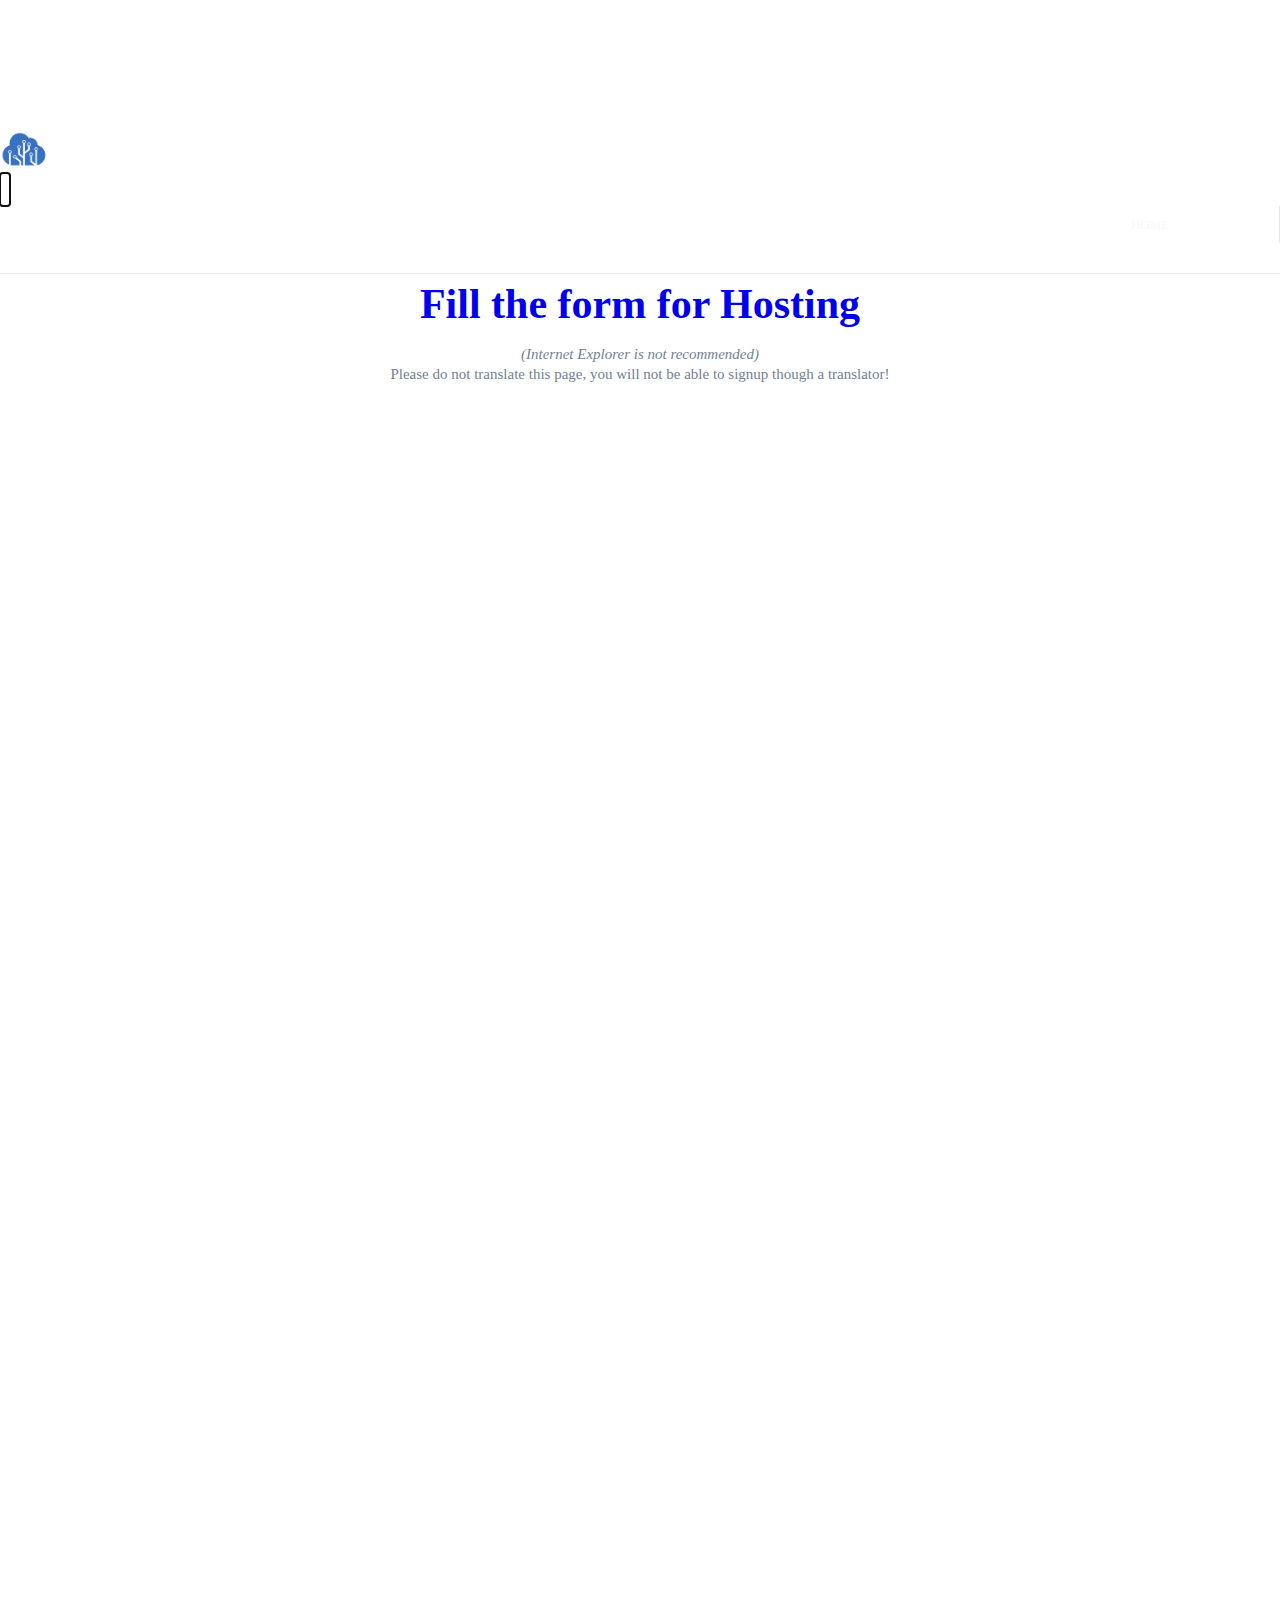
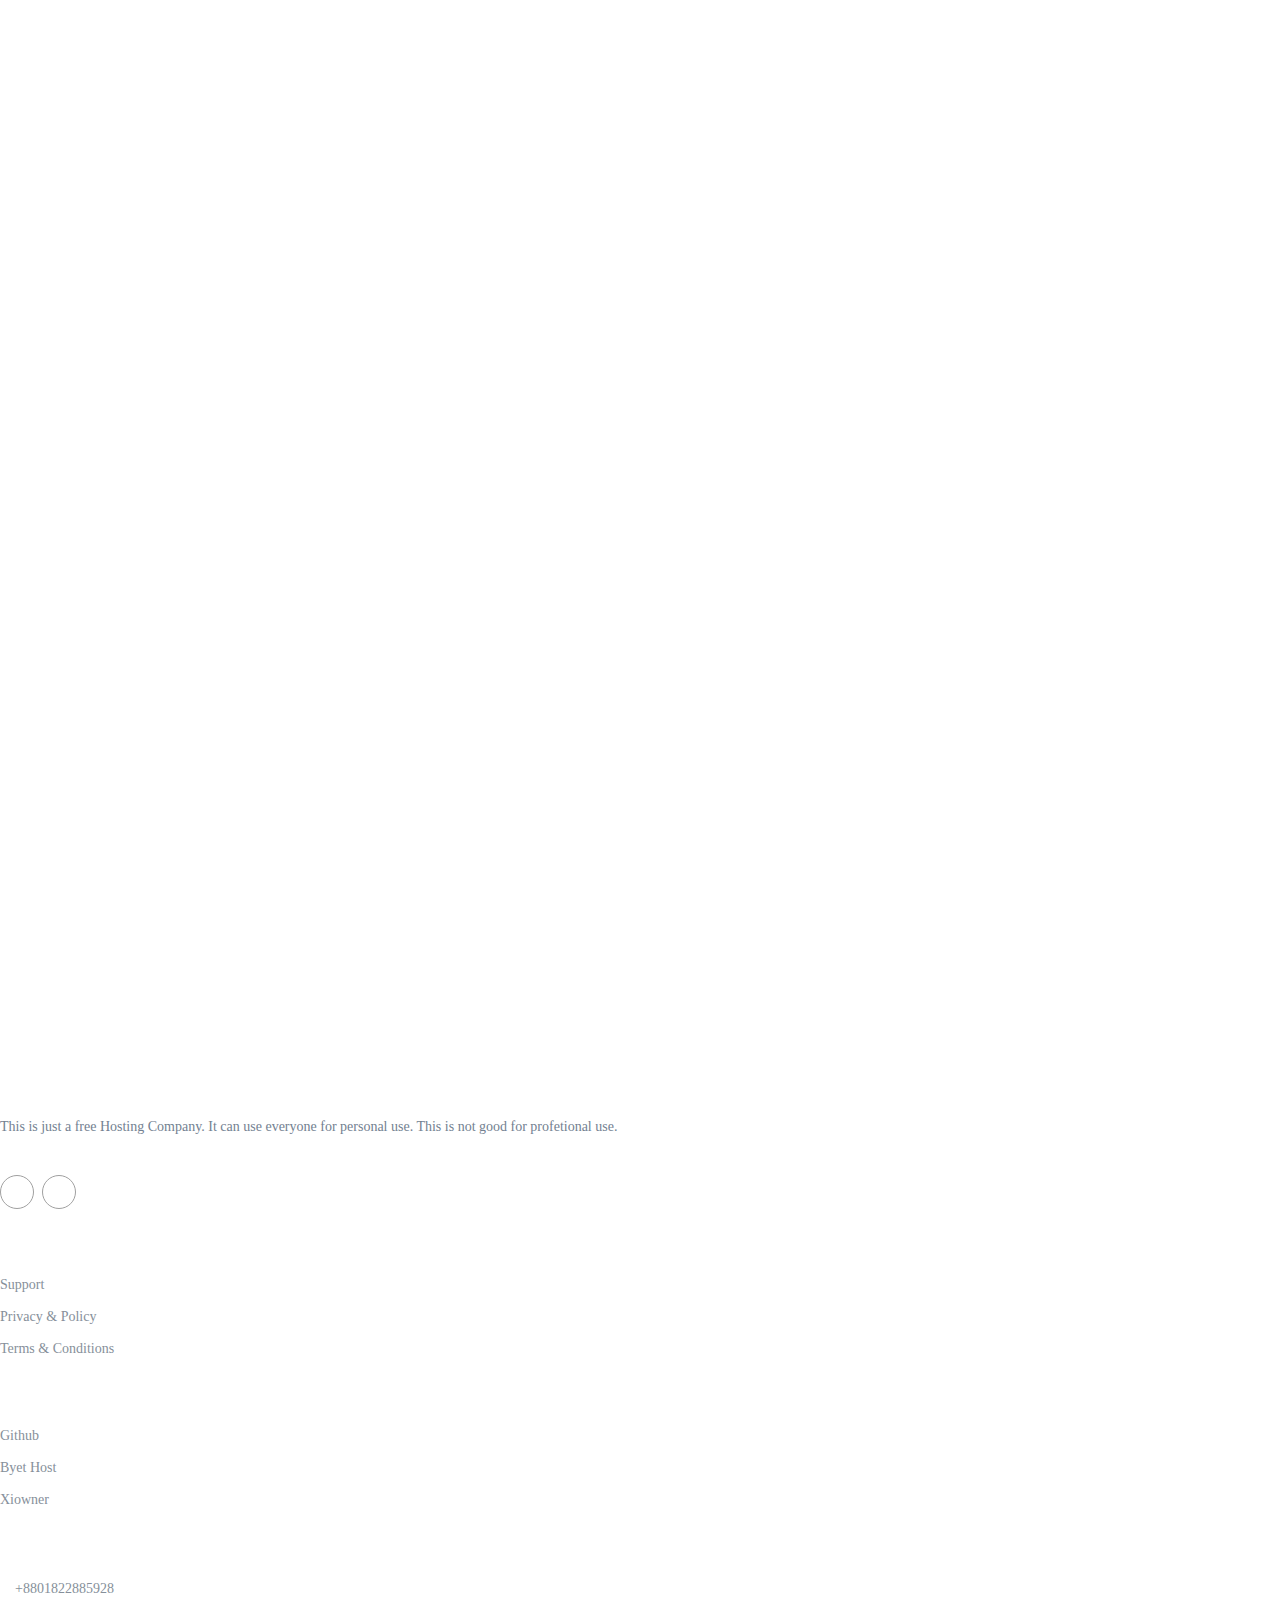
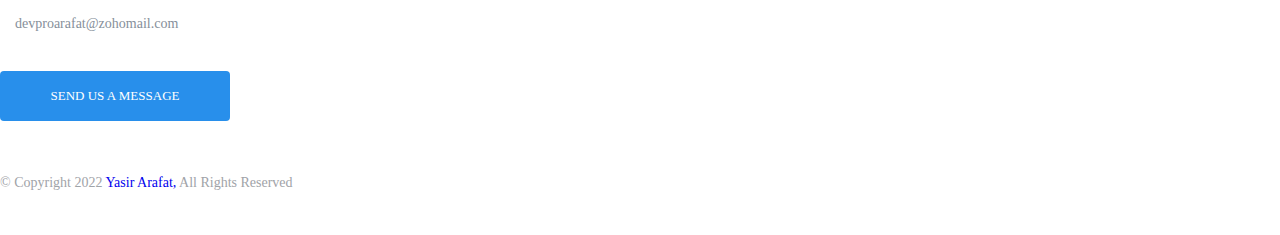
==== commit f3729aa4: "Update index1.html" ====
--- a/index1.html
+++ b/index1.html
@@ -66,7 +66,7 @@
                 <div class="col-lg-7 col-md-10 col-7">
                     <ul class="topInfo">
                         <li class="call"><a href="tel:+8801822885928"><i class="icofont icofont-ui-call"></i>+8801822885928</a></li>
-                        <li class="email" style="color:rgb(255, 255, 255)"><a href="mailto:pro.yasir.arafat@gmail.com"><i class="icofont icofont-ui-v-card"></i>pro.yasir.arafat@gmail.com</a></li>
+                        <li class="email" style="color:rgb(255, 255, 255)"><a href="mailto:devproarafat@zohomail.com"><i class="icofont icofont-ui-v-card"></i>devproarafat@zohomail.com</a></li>
                         
                     </ul>
                     <div class="clientLogin">
@@ -132,9 +132,8 @@
   <!--////////// FEATURES SECTION ////////// --> <section id="features">  <div class="container"> <div class="row">  
     
     <div class="section-title">
-     <h1><strong><a href="#">Welcome to Arafat-Free-Host</a></strong></h1>
-      <h1><a href="#">Signup for Free Hosting</h1></a>
-      <h2>Fill out the form below using Mozilla Firefox and your free hosting account will be activated instantly!<br />
+     <h1><strong><a href="#">Fill the form for Hosting</a></strong></h1>
+     
 
 <em>(Internet Explorer is not recommended)</em><br />
 
@@ -194,7 +193,7 @@
                     <div class="contactInfo">
                         <div class="h4">contact with us</div>
                         <span class="call"><a href="tel:+8801822885928"><i class="icofont icofont-ui-call"></i>+8801822885928</a></span>
-                        <span class="email"><a href="mailto:pro.yasir.arafat@gmail.com"><i class="icofont icofont-ui-v-card"></i>pro.yasir.arafat@gmail.com</a></span>
+                        <span class="email"><a href="mailto:devproarafat@zohomail.com"><i class="icofont icofont-ui-v-card"></i>devproarafat@zohomail.com</a></span>
                         <a href="https://devproarafat.me/contact-me/" class="contactBtn Btn">Send us a message</a>
 
                     </div>
